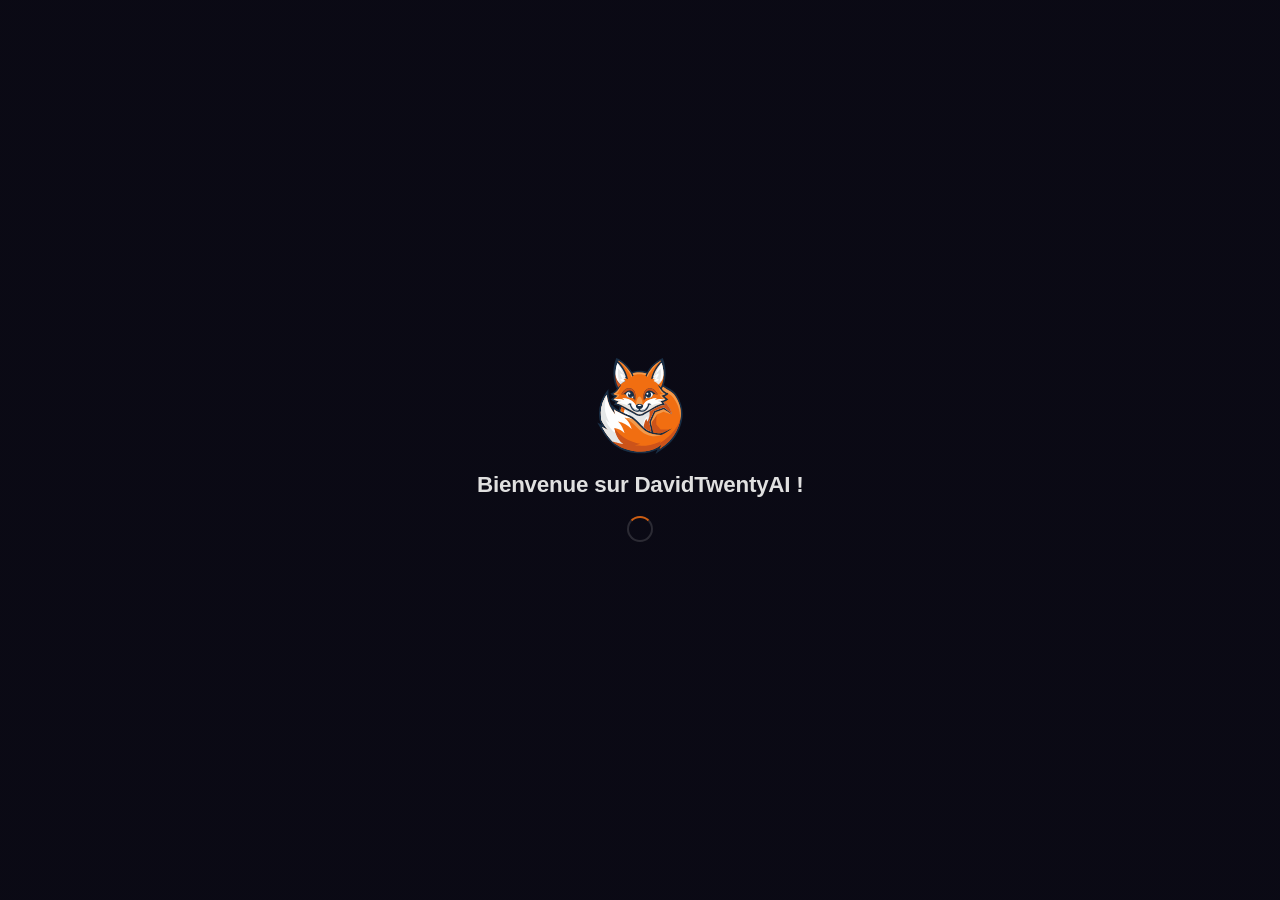
==== index.html @ 416c350b "DavidTwentyAI : harnais basé sur Kiro v4.0 (renommé, sans crédits tiers, fond noir) Co-Authored-By: " ====
<!DOCTYPE html>
<html lang="fr">
<head>
    <meta charset="UTF-8">
    <meta name="viewport" content="width=device-width, initial-scale=1.0">
    <meta name="color-scheme" content="light dark">
    <meta http-equiv="Content-Security-Policy" content="default-src 'self' file: blob: data:; script-src 'self' file: 'unsafe-inline' https://cdn.jsdelivr.net; style-src 'self' file: 'unsafe-inline'; img-src 'self' file: data: blob: https: http://localhost:* http://127.0.0.1:*; font-src 'self' file: data:; media-src 'self' file: data: blob:; connect-src 'self' file: blob: data: https://api.openai.com https://api.anthropic.com https://api.deepseek.com https://api.mistral.ai https://api.perplexity.ai https://api.x.ai https://api.z.ai https://generativelanguage.googleapis.com https://openrouter.ai https://cdn.jsdelivr.net http://localhost:* http://127.0.0.1:*; worker-src 'self' file: blob: https://cdn.jsdelivr.net; frame-src 'self' file: blob: data:; object-src 'none'; base-uri 'self'; form-action 'none';">
    <title>DavidTwentyAI</title>
    <link rel="icon" type="image/svg+xml" href="images/DavidTwentyAI.svg">
    <link rel="stylesheet" href="css/style.css" id="main-css">
    <link rel="stylesheet" href="css/design-verre.css">
    <script>
    (function(){
        var cssLoadError = false;
        function showCSSError(){
            if(document.getElementById('davidtwentyai-css-error')) return;
            var overlay=document.createElement('div');
            overlay.id='davidtwentyai-css-error';
            overlay.style.cssText='position:fixed;inset:0;z-index:999999;background:rgba(0,0,0,0.5);display:flex;align-items:center;justify-content:center;font-family:-apple-system,BlinkMacSystemFont,"Segoe UI",Roboto,sans-serif';
            overlay.innerHTML='<div style="background:#fff;color:#333;border-radius:16px;padding:32px 36px;max-width:520px;width:90%;box-shadow:0 8px 32px rgba(0,0,0,0.25);text-align:left;line-height:1.6">'
                +'<h2 style="margin:0 0 12px;font-size:1.25rem;color:#d35400">Oh, on dirait que DavidTwentyAI a un petit souci</h2>'
                +'<p style="margin:0 0 14px;font-size:0.92rem">Le fichier de style (CSS) est introuvable ou endommag\u00e9. Cela arrive parfois lors de la d\u00e9compression du dossier.</p>'
                +'<p style="margin:0 0 8px;font-size:0.92rem;font-weight:600">Marche \u00e0 suivre :</p>'
                +'<ol style="margin:0 0 14px;padding-left:20px;font-size:0.88rem">'
                +'<li>Supprimez le dossier DavidTwentyAI actuel</li>'
                +'<li>Supprimez le fichier .zip</li>'
                +'<li>Ret\u00e9l\u00e9chargez DavidTwentyAI</li>'
                +'<li>D\u00e9compressez le nouveau fichier .zip</li>'
                +'<li>Ouvrez <strong>index.html</strong></li>'
                +'</ol>'
                +'</div>';
            document.body.appendChild(overlay);
        }
        document.getElementById('main-css').addEventListener('error',function(){
            cssLoadError = true;
        });
        window.addEventListener('load',function(){
            if(cssLoadError){ showCSSError(); return; }
            var sidebar=document.getElementById('sidebar');
            if(!sidebar) return;
            var display=window.getComputedStyle(sidebar).display;
            if(display!=='flex') showCSSError();
        });
    })();
    </script>
</head>
<body>
    <!-- Filtre des bulles « Génération en cours… » : flou puis seuil d'opacité, qui soude deux disques proches -->
    <svg class="svg-defs" width="0" height="0" aria-hidden="true" focusable="false">
        <filter id="davidtwentyai-goo" x="-20%" y="-20%" width="140%" height="140%" color-interpolation-filters="sRGB">
            <feGaussianBlur stdDeviation="1.2"/>
            <feColorMatrix values="1 0 0 0 0  0 1 0 0 0  0 0 1 0 0  0 0 0 8 -3.5"/>
        </filter>
        <filter id="davidtwentyai-goo-sm" x="-20%" y="-20%" width="140%" height="140%" color-interpolation-filters="sRGB">
            <feGaussianBlur stdDeviation="0.75"/>
            <feColorMatrix values="1 0 0 0 0  0 1 0 0 0  0 0 1 0 0  0 0 0 8 -3.5"/>
        </filter>
    </svg>
    <script>
    // Thème et transparence du « Verre » appliqués avant le rendu du body, contre un flash en clair
    (function () {
        var t = localStorage.getItem('minou-theme') || 'dark';
        if (t === 'auto') document.body.classList.add('theme-auto');
        else if (t === 'dark') document.body.classList.add('dark');
        document.body.classList.add('design-verre');
        var w = localStorage.getItem('minou-wallpaper') || 'noir';
        if (w && /^[a-z]+$/.test(w) && w !== 'corail') document.body.dataset.wallpaper = w;
        var sw = parseInt(localStorage.getItem('minou-sidebar-width'), 10);
        if (sw >= 200 && sw <= 440) document.body.style.setProperty('--sidebar-width', sw + 'px');
        var g = parseInt(localStorage.getItem('minou-glass-transparency'), 10);
        if (!(g >= 0 && g <= 100)) g = 30;
        document.body.style.setProperty('--glass-more', String(Math.max(0, (50 - g) / 50)));
        document.body.style.setProperty('--glass-less', String(Math.max(0, (g - 50) / 50)));
    })();
    </script>
    <!-- Splash animé en CSS pur (compositeur) : fluide même si le main thread est occupé -->
    <div id="davidtwentyai-splash" class="davidtwentyai-splash" aria-hidden="true">
        <img src="images/DavidTwentyAI.svg" alt="" class="davidtwentyai-splash-logo">
        <p class="davidtwentyai-splash-text">Bienvenue sur DavidTwentyAI !</p>
        <div class="davidtwentyai-splash-spinner" aria-hidden="true"></div>
    </div>
    <script>
    // Splash affiché jusqu'à la durée minimale ET dbReady (app.js) ; écouteurs posés avant app.js
    (function () {
        var s = document.getElementById('davidtwentyai-splash');
        if (!s) return;
        var state = { minElapsed: false, dbReady: false };
        function maybeHide() {
            if (!state.minElapsed || !state.dbReady) return;
            if (s.classList.contains('fading-out')) return;
            s.classList.add('fading-out');
        }
        window.__davidtwentyaiSplashReady = function () {
            state.dbReady = true;
            maybeHide();
        };
        setTimeout(function () { state.minElapsed = true; maybeHide(); }, 1800);
        setTimeout(function () { if (!state.dbReady) s.classList.add('show-spinner'); }, 2500);
        s.addEventListener('animationend', function (e) {
            if (e.animationName === 'davidtwentyai-splash-out' && s.parentNode) {
                s.parentNode.removeChild(s);
            }
        });
    })();
    </script>
    <aside class="sidebar" id="sidebar">
        <!-- Double-clic : largeur d'origine (app.js : initSidebarResize) -->
        <div id="sidebar-resize-handle" class="sidebar-resize-handle" title="Glisser pour redimensionner · double-clic : largeur d'origine" aria-hidden="true"></div>
        <!-- Sur grand écran, le volet replié laisse dépasser une bande qui le montre -->
        <button type="button" id="sidebar-panel-btn" class="panel-toggle-btn sidebar-panel-btn" title="Masquer le panneau" aria-label="Masquer le panneau" aria-controls="sidebar" aria-expanded="true">
            <svg width="18" height="18" viewBox="0 0 24 24" fill="none" stroke="currentColor" stroke-width="2" stroke-linecap="round" stroke-linejoin="round" aria-hidden="true"><rect x="3" y="3" width="18" height="18" rx="2"/><line x1="9" y1="3" x2="9" y2="21"/></svg>
        </button>
        <h1 class="sidebar-title"><img src="images/DavidTwentyAI.svg" class="sidebar-logo" alt="DavidTwentyAI"> DavidTwentyAI <span class="version-badge">v3.3</span></h1>
        <button id="new-chat-btn" class="new-chat-btn">Nouvelle conversation</button>

        <div class="conv-section">
            <div class="cat-select-row">
                <div id="cat-select" class="cat-select-custom">
                    <span class="cat-select-label">Toutes les catégories</span>
                    <svg class="cat-select-arrow" width="8" height="8" viewBox="0 0 8 8"><path d="M1 3 L4 6 L7 3" fill="none" stroke="currentColor" stroke-width="1.5" stroke-linecap="round" stroke-linejoin="round"/></svg>
                </div>
                <button id="cat-manage-btn" class="cat-manage-btn" title="Gérer les catégories">
                    <svg width="14" height="14" viewBox="0 0 24 24" fill="none" stroke="currentColor" stroke-width="2" stroke-linecap="round" stroke-linejoin="round"><circle cx="12" cy="12" r="3"/><path d="M19.4 15a1.65 1.65 0 0 0 .33 1.82l.06.06a2 2 0 0 1-2.83 2.83l-.06-.06a1.65 1.65 0 0 0-1.82-.33 1.65 1.65 0 0 0-1 1.51V21a2 2 0 0 1-4 0v-.09A1.65 1.65 0 0 0 9 19.4a1.65 1.65 0 0 0-1.82.33l-.06.06a2 2 0 0 1-2.83-2.83l.06-.06A1.65 1.65 0 0 0 4.68 15a1.65 1.65 0 0 0-1.51-1H3a2 2 0 0 1 0-4h.09A1.65 1.65 0 0 0 4.6 9a1.65 1.65 0 0 0-.33-1.82l-.06-.06a2 2 0 0 1 2.83-2.83l.06.06A1.65 1.65 0 0 0 9 4.68a1.65 1.65 0 0 0 1-1.51V3a2 2 0 0 1 4 0v.09a1.65 1.65 0 0 0 1 1.51 1.65 1.65 0 0 0 1.82-.33l.06-.06a2 2 0 0 1 2.83 2.83l-.06.06A1.65 1.65 0 0 0 19.4 9a1.65 1.65 0 0 0 1.51 1H21a2 2 0 0 1 0 4h-.09a1.65 1.65 0 0 0-1.51 1z"/></svg>
                </button>
            </div>
            <div id="cat-select-dropdown" class="cat-select-dropdown" style="display:none"></div>
            <input type="text" id="conv-search" class="conv-search" placeholder="Rechercher...">
            <div class="conv-list-container">
                <div id="conv-list" class="conv-list"><div class="conv-list-loading"><svg width="20" height="20" viewBox="0 0 24 24" fill="none" stroke="currentColor" stroke-width="2" stroke-linecap="round" stroke-linejoin="round" class="spin"><path d="M21 12a9 9 0 1 1-6.219-8.56"/></svg></div></div>
            </div>
        </div>

        <div class="sidebar-bottom">
            <div class="sidebar-bottom-row">
                <button id="sidebar-roles-btn" class="sidebar-bottom-btn" title="Gérer les rôles enregistrés">
                    <svg width="12" height="12" viewBox="0 0 24 24" fill="none" stroke="currentColor" stroke-width="2" stroke-linecap="round" stroke-linejoin="round" style="vertical-align:-1px"><path d="M20 21v-2a4 4 0 0 0-4-4H8a4 4 0 0 0-4 4v2"/><circle cx="12" cy="7" r="4"/></svg> Rôles
                </button>
                <button id="sidebar-prompts-btn" class="sidebar-bottom-btn" title="Gérer les prompts enregistrés">
                    <svg width="12" height="12" viewBox="0 0 24 24" fill="none" stroke="currentColor" stroke-width="2" stroke-linecap="round" stroke-linejoin="round" style="vertical-align:-1px"><path d="M14 2H6a2 2 0 0 0-2 2v16a2 2 0 0 0 2 2h12a2 2 0 0 0 2-2V8z"/><polyline points="14 2 14 8 20 8"/><line x1="16" y1="13" x2="8" y2="13"/><line x1="16" y1="17" x2="8" y2="17"/><polyline points="10 9 9 9 8 9"/></svg> Prompts
                </button>
            </div>
            <button id="dashboard-btn" class="sidebar-bottom-btn" title="Sauvegarder ou importer une sauvegarde">
                <svg width="12" height="12" viewBox="0 0 24 24" fill="none" stroke="currentColor" stroke-width="2" stroke-linecap="round" stroke-linejoin="round" style="vertical-align:-1px"><path d="M19 21H5a2 2 0 0 1-2-2V5a2 2 0 0 1 2-2h11l5 5v11a2 2 0 0 1-2 2z"/><polyline points="17 21 17 13 7 13 7 21"/><polyline points="7 3 7 8 15 8"/></svg> Sauvegardes
            </button>
            <button id="apikeys-btn" class="sidebar-bottom-btn" title="Clés API, thème, statistiques, etc...">
                <svg width="12" height="12" viewBox="0 0 24 24" fill="none" stroke="currentColor" stroke-width="2" stroke-linecap="round" stroke-linejoin="round" style="vertical-align:-1px"><circle cx="12" cy="12" r="3"/><path d="M19.4 15a1.65 1.65 0 0 0 .33 1.82l.06.06a2 2 0 0 1-2.83 2.83l-.06-.06a1.65 1.65 0 0 0-1.82-.33 1.65 1.65 0 0 0-1 1.51V21a2 2 0 0 1-4 0v-.09A1.65 1.65 0 0 0 9 19.4a1.65 1.65 0 0 0-1.82.33l-.06.06a2 2 0 0 1-2.83-2.83l.06-.06A1.65 1.65 0 0 0 4.68 15a1.65 1.65 0 0 0-1.51-1H3a2 2 0 0 1 0-4h.09A1.65 1.65 0 0 0 4.6 9a1.65 1.65 0 0 0-.33-1.82l-.06-.06a2 2 0 0 1 2.83-2.83l.06.06A1.65 1.65 0 0 0 9 4.68a1.65 1.65 0 0 0 1-1.51V3a2 2 0 0 1 4 0v.09a1.65 1.65 0 0 0 1 1.51 1.65 1.65 0 0 0 1.82-.33l.06-.06a2 2 0 0 1 2.83 2.83l-.06.06A1.65 1.65 0 0 0 19.4 9a1.65 1.65 0 0 0 1.51 1H21a2 2 0 0 1 0 4h-.09a1.65 1.65 0 0 0-1.51 1z"/></svg> Configuration
            </button>
            <input type="file" id="import-file-input" accept=".zip,.json,application/zip,application/json" hidden>
        </div>
    </aside>

    <main class="main">
        <div id="budget-alert-overlay" class="budget-alert-overlay" style="display:none">
            <div class="budget-alert-popup">
                <div class="budget-alert-icon">⚠️</div>
                <div id="budget-alert-text" class="budget-alert-text"></div>
                <button id="budget-alert-close" class="budget-alert-close">Compris</button>
            </div>
        </div>
        <div id="no-model-alert-overlay" class="budget-alert-overlay" style="display:none">
            <div class="budget-alert-popup">
                <div class="budget-alert-icon">⚠️</div>
                <div id="no-model-alert-text" class="budget-alert-text"></div>
                <button id="no-model-alert-close" class="budget-alert-close">Compris</button>
            </div>
        </div>
        <!-- Custom Alert / Confirm -->
        <div id="custom-dialog-overlay" class="custom-dialog-overlay" style="display:none">
            <div class="custom-dialog">
                <div id="custom-dialog-icon" class="custom-dialog-icon"></div>
                <div id="custom-dialog-message" class="custom-dialog-message"></div>
                <div id="custom-dialog-actions" class="custom-dialog-actions">
                    <button id="custom-dialog-cancel" class="custom-dialog-btn custom-dialog-btn-cancel">Annuler</button>
                    <button id="custom-dialog-ok" class="custom-dialog-btn custom-dialog-btn-ok">OK</button>
                </div>
            </div>
        </div>
        <!-- Petit écran (900 px et moins) : boutons des volets flottants ; sur grand écran, dans les volets -->
        <div id="chat-topbar" class="chat-topbar" hidden>
            <button id="topbar-sidebar-btn" class="chat-topbar-btn" title="Masquer le panneau">
                <svg width="18" height="18" viewBox="0 0 24 24" fill="none" stroke="currentColor" stroke-width="2" stroke-linecap="round" stroke-linejoin="round"><rect x="3" y="3" width="18" height="18" rx="2"/><line x1="9" y1="3" x2="9" y2="21"/></svg>
            </button>
            <button id="topbar-canvas-btn" class="chat-topbar-btn" title="Ouvrir le plan de travail" style="display:none">
                <svg class="canvas-space-icon canvas-space-icon-artifacts" width="18" height="18" viewBox="0 0 24 24" fill="none" stroke="currentColor" stroke-width="2" stroke-linecap="round" stroke-linejoin="round"><rect x="3" y="3" width="18" height="18" rx="2"/><line x1="3" y1="9" x2="21" y2="9"/><line x1="9" y1="21" x2="9" y2="9"/></svg>
                <svg class="canvas-space-icon canvas-space-icon-doc" width="18" height="18" viewBox="0 0 24 24" fill="none" stroke="currentColor" stroke-width="2" stroke-linecap="round" stroke-linejoin="round" aria-hidden="true"><path d="M15 2H6a2 2 0 0 0-2 2v16a2 2 0 0 0 2 2h12a2 2 0 0 0 2-2V7Z"/><path d="M14 2v4a2 2 0 0 0 2 2h4"/><path d="M10 9H8"/><path d="M16 13H8"/><path d="M16 17H8"/></svg>
                <span class="side-canvas-count"></span>
            </button>
        </div>
        <div id="chat-container" class="chat-container">
            <div id="empty-chat-placeholder" class="empty-chat-placeholder">
                <img src="images/DavidTwentyAI.webp" alt="DavidTwentyAI" class="empty-chat-logo">
                <p class="empty-chat-text">Sélectionnez une conversation ou démarrez-en une nouvelle en saisissant votre message ci-dessous.</p>
                <div id="empty-chat-category" class="empty-chat-category" style="display:none"></div>
            </div>
        </div>
        <div id="model-alert" class="model-alert" style="display:none">
            <span id="model-alert-text">Veuillez choisir un modèle (texte ou image) avant d'envoyer.</span>
            <button id="model-alert-close" class="model-alert-close" type="button" aria-label="Fermer">
                <svg width="14" height="14" viewBox="0 0 24 24" fill="none" stroke="currentColor" stroke-width="2.2" stroke-linecap="round" stroke-linejoin="round"><line x1="18" y1="6" x2="6" y2="18"/><line x1="6" y1="6" x2="18" y2="18"/></svg>
            </button>
        </div>
        <div class="token-bar" id="token-bar">
            <div class="export-btns-group">
                <div class="share-btn-wrapper footer-action-wrapper" style="position:relative">
                    <button id="share-btn" class="export-action-btn" aria-label="Télécharger" aria-describedby="share-btn-tooltip" style="display:none">
                        <svg width="16" height="16" viewBox="0 0 24 24" fill="none" stroke="currentColor" stroke-width="2" stroke-linecap="round" stroke-linejoin="round"><path d="M21 15v4a2 2 0 0 1-2 2H5a2 2 0 0 1-2-2v-4"/><polyline points="7 10 12 15 17 10"/><line x1="12" y1="15" x2="12" y2="3"/></svg>
                    </button>
                    <div id="share-menu" class="share-menu">
                        <div class="share-menu-item" id="share-menu-md">Télécharger la conversation au format Markdown</div>
                        <div class="share-menu-item" id="share-menu-html">Télécharger la conversation au format HTML</div>
                    </div>
                    <span id="share-btn-tooltip" class="footer-action-tooltip" role="tooltip">Télécharger</span>
                </div>
                <div class="footer-action-wrapper">
                    <button id="summary-btn" class="export-action-btn" aria-label="Résumé IA pour nouvelle conversation" aria-describedby="summary-btn-tooltip" style="display:none">
                        <svg width="16" height="16" viewBox="0 0 24 24" fill="none" stroke="currentColor" stroke-width="2" stroke-linecap="round" stroke-linejoin="round"><line x1="4" y1="6" x2="20" y2="6"/><line x1="4" y1="10" x2="20" y2="10"/><line x1="4" y1="14" x2="14" y2="14"/><line x1="4" y1="18" x2="10" y2="18"/></svg>
                    </button>
                    <span id="summary-btn-tooltip" class="footer-action-tooltip" role="tooltip">Résumé IA pour nouvelle conversation</span>
                </div>
            </div>
            <span id="cost-info" tabindex="0" aria-describedby="cost-token-tooltip">
                <span id="cost-value"></span>
                <span id="cost-token-tooltip" role="tooltip"></span>
            </span>
        </div>

        <div class="input-area">
            <div id="attach-preview"></div>
            <!-- Bandeaux au-dessus de la saisie (app.js : updateCompactSuggest, updateWebSearchSuggest) -->
            <div id="compact-suggest" class="input-suggest compact-suggest" aria-live="polite" hidden>
                <div class="input-suggest-chip">
                    <svg class="input-suggest-icon" width="14" height="14" viewBox="0 0 24 24" fill="none" stroke="currentColor" stroke-width="2" stroke-linecap="round" stroke-linejoin="round" aria-hidden="true"><path d="M12 22v-6"/><path d="M12 8V2"/><path d="M4 12H2"/><path d="M10 12H8"/><path d="M16 12h-2"/><path d="M22 12h-2"/><path d="m15 19-3-3-3 3"/><path d="m15 5-3 3-3-3"/></svg>
                    <span class="input-suggest-text"><span id="compact-suggest-long" class="input-suggest-long"></span><span id="compact-suggest-short" class="input-suggest-short"></span></span>
                    <button type="button" id="compact-suggest-btn" class="input-suggest-btn" aria-label="Compacter la conversation"><span class="input-suggest-btn-long">Compacter la conversation</span><span class="input-suggest-btn-short">Compacter</span></button>
                    <button type="button" id="compact-suggest-close" class="input-suggest-close" aria-label="Ignorer" title="Ignorer"><svg width="12" height="12" viewBox="0 0 24 24" fill="none" stroke="currentColor" stroke-width="2.4" stroke-linecap="round" stroke-linejoin="round" aria-hidden="true"><line x1="18" y1="6" x2="6" y2="18"/><line x1="6" y1="6" x2="18" y2="18"/></svg></button>
                </div>
            </div>
            <div id="web-search-suggest" class="input-suggest web-search-suggest" aria-live="polite" hidden>
                <div class="input-suggest-chip">
                    <svg class="input-suggest-icon" width="14" height="14" viewBox="0 0 24 24" fill="none" stroke="currentColor" stroke-width="2" stroke-linecap="round" stroke-linejoin="round" aria-hidden="true"><circle cx="12" cy="12" r="10"/><line x1="2" y1="12" x2="22" y2="12"/><path d="M12 2a15.3 15.3 0 0 1 4 10 15.3 15.3 0 0 1-4 10 15.3 15.3 0 0 1-4-10 15.3 15.3 0 0 1 4-10z"/></svg>
                    <span class="input-suggest-text"><span class="input-suggest-long">Lien détecté&nbsp;: sans la recherche web, l'IA ne voit que l'adresse, pas la page.</span><span class="input-suggest-short">Lien détecté</span></span>
                    <button type="button" id="web-search-suggest-btn" class="input-suggest-btn" aria-label="Activer la recherche web"><span class="input-suggest-btn-long">Activer la recherche web</span><span class="input-suggest-btn-short">Activer</span></button>
                    <button type="button" id="web-search-suggest-close" class="input-suggest-close" aria-label="Ignorer" title="Ignorer"><svg width="12" height="12" viewBox="0 0 24 24" fill="none" stroke="currentColor" stroke-width="2.4" stroke-linecap="round" stroke-linejoin="round" aria-hidden="true"><line x1="18" y1="6" x2="6" y2="18"/><line x1="6" y1="6" x2="18" y2="18"/></svg></button>
                </div>
            </div>
            <div class="input-row">
            <div class="input-wrapper">
                <select id="model-select" class="model-select input-model-select">
                    <option value="">—</option>
                </select>
                <!-- Select caché pour compatibilité JS -->
                <select id="image-format-select" class="model-select" style="display:none">
                    <option value="square">Carré</option>
                    <option value="vertical">Vertical</option>
                    <option value="horizontal">Horizontal</option>
                </select>
                <input type="file" id="file-input" accept="image/*,.pdf,.txt,.md,.csv,.json,.xml,.log,.js,.py,.html,.css" multiple hidden>
                <button type="button" id="input-band-settings" class="input-band-settings" title="Réglages de la conversation" aria-controls="right-panel" aria-expanded="false" hidden>
                    <svg width="14" height="14" viewBox="0 0 24 24" fill="none" stroke="currentColor" stroke-width="2" stroke-linecap="round" stroke-linejoin="round"><line x1="21" y1="4" x2="14" y2="4"/><line x1="10" y1="4" x2="3" y2="4"/><line x1="21" y1="12" x2="12" y2="12"/><line x1="8" y1="12" x2="3" y2="12"/><line x1="21" y1="20" x2="16" y2="20"/><line x1="12" y1="20" x2="3" y2="20"/><line x1="14" y1="2" x2="14" y2="6"/><line x1="8" y1="10" x2="8" y2="14"/><line x1="16" y1="18" x2="16" y2="22"/></svg>
                    <span>Réglages<span class="input-band-long"> de la conversation</span></span>
                    <span class="input-band-changes" hidden><span class="input-band-changes-list"></span><span class="input-band-changes-count"></span></span>
                </button>
                <div class="input-content">
                    <div class="input-line-1">
                        <textarea
                            id="prompt-input"
                            class="prompt-input"
                            placeholder="Écrivez votre message..."
                            rows="1"
                        ></textarea>
                    </div>
                    <div class="input-line-2">
                        <div class="input-line-2-left">
                            <button id="attach-btn" title="Joindre un fichier"><svg width="18" height="18" viewBox="0 0 24 24" fill="none" stroke="currentColor" stroke-width="2" stroke-linecap="round" stroke-linejoin="round"><path d="M21.44 11.05l-9.19 9.19a6 6 0 0 1-8.49-8.49l9.19-9.19a4 4 0 0 1 5.66 5.66l-9.2 9.19a2 2 0 0 1-2.83-2.83l8.49-8.49"/></svg></button>
                            <button id="web-search-btn" class="input-icon-btn custom-select-info" aria-label="Recherche web" style="display:none"><svg width="18" height="18" viewBox="0 0 24 24" fill="none" stroke="currentColor" stroke-width="2" stroke-linecap="round" stroke-linejoin="round"><circle cx="12" cy="12" r="10"/><line x1="2" y1="12" x2="22" y2="12"/><path d="M12 2a15.3 15.3 0 0 1 4 10 15.3 15.3 0 0 1-4 10 15.3 15.3 0 0 1-4-10 15.3 15.3 0 0 1 4-10z"/></svg></button>
                            <button id="canvas-toggle-btn" class="input-icon-btn custom-select-info" aria-label="Plan de travail" aria-pressed="false" style="display:none"><svg width="18" height="18" viewBox="0 0 24 24" fill="none" stroke="currentColor" stroke-width="2" stroke-linecap="round" stroke-linejoin="round"><rect x="3" y="3" width="18" height="18" rx="2"/><line x1="3" y1="9" x2="21" y2="9"/><line x1="9" y1="21" x2="9" y2="9"/></svg></button>
                        </div>
                        <div class="input-line-2-center">
                            <button id="toolbar-insert-btn" class="prompt-toolbar-btn" title="Insérer un prompt enregistré" style="display:none">
                                <svg width="14" height="14" viewBox="0 0 24 24" fill="none" stroke="currentColor" stroke-width="2" stroke-linecap="round" stroke-linejoin="round"><path d="M14 2H6a2 2 0 0 0-2 2v16a2 2 0 0 0 2 2h12a2 2 0 0 0 2-2V8z"/><polyline points="14 2 14 8 20 8"/><line x1="16" y1="13" x2="8" y2="13"/><line x1="16" y1="17" x2="8" y2="17"/><polyline points="10 9 9 9 8 9"/></svg>
                                <span class="btn-label" data-short="Insérer">Insérer un prompt</span>
                            </button>
                            <button id="toolbar-enhance-btn" class="prompt-toolbar-btn" title="Améliorer le prompt" style="display:none">
                                <svg width="14" height="14" viewBox="0 0 24 24" fill="none" stroke="currentColor" stroke-width="2" stroke-linecap="round" stroke-linejoin="round"><path d="M9.937 15.5A2 2 0 0 0 8.5 14.063l-6.135-1.582a.5.5 0 0 1 0-.962L8.5 9.936A2 2 0 0 0 9.937 8.5l1.582-6.135a.5.5 0 0 1 .963 0L14.063 8.5A2 2 0 0 0 15.5 9.937l6.135 1.581a.5.5 0 0 1 0 .964L15.5 14.063a2 2 0 0 0-1.437 1.437l-1.582 6.135a.5.5 0 0 1-.963 0z"/><path d="M20 3v4"/><path d="M22 5h-4"/><path d="M4 17v2"/><path d="M5 18H3"/></svg>
                                <span class="btn-label" data-short="Améliorer">Améliorer le prompt</span>
                            </button>
                            <button id="toolbar-save-btn" class="prompt-toolbar-btn" title="Enregistrer le prompt" style="display:none">
                                <svg width="14" height="14" viewBox="0 0 24 24" fill="none" stroke="currentColor" stroke-width="2" stroke-linecap="round" stroke-linejoin="round"><path d="M19 21H5a2 2 0 0 1-2-2V5a2 2 0 0 1 2-2h11l5 5v11a2 2 0 0 1-2 2z"/><polyline points="17 21 17 13 7 13 7 21"/><polyline points="7 3 7 8 15 8"/></svg>
                                <span class="btn-label" data-short="Enregistrer">Enregistrer le prompt</span>
                            </button>
                        </div>
                        <div class="input-line-2-right">
                            <!-- Son panneau est dans .input-row, au-dessus de la saisie -->
                            <div id="context-meter-wrap" class="context-meter-wrap footer-action-wrapper" hidden>
                                <button type="button" id="context-meter" class="context-meter" aria-label="Contexte de la conversation" aria-haspopup="dialog" aria-expanded="false" aria-controls="context-popover" aria-describedby="context-meter-tooltip">
                                    <svg width="16" height="16" viewBox="0 0 20 20" aria-hidden="true"><circle class="context-meter-track" cx="10" cy="10" r="8" pathLength="100"/><circle class="context-meter-arc" cx="10" cy="10" r="8" pathLength="100"/></svg>
                                </button>
                                <span id="context-meter-tooltip" class="footer-action-tooltip context-meter-tooltip" role="tooltip"></span>
                            </div>
                            <span id="mic-level" class="mic-level" title="Les barres bougent quand le micro vous entend" hidden><i></i><i></i><i></i><i></i><i></i></span>
                            <button id="mic-btn" class="mic-btn" title="Dicter"><svg width="18" height="18" viewBox="0 0 24 24" fill="none" stroke="currentColor" stroke-width="2" stroke-linecap="round" stroke-linejoin="round"><rect x="9" y="1" width="6" height="12" rx="3"/><path d="M19 10v2a7 7 0 0 1-14 0v-2"/><line x1="12" y1="19" x2="12" y2="23"/><line x1="8" y1="23" x2="16" y2="23"/></svg></button>
                        </div>
                    </div>
                </div>
                <div id="prompt-picker-dropdown-wrapper" class="prompt-picker-dropdown-wrapper" style="display:none"><div id="prompt-picker-dropdown" class="prompt-picker-dropdown"></div></div>
                <!-- Éléments cachés conservés pour compatibilité -->
                <button id="enhance-prompt-btn" class="enhance-prompt-btn" style="display:none!important" disabled></button>
                <button id="send-btn" style="display:none!important" disabled></button>
            </div>
            <!-- Hors de .input-wrapper, dont le flou (« Verre ») empêcherait le sien -->
            <div id="context-popover" class="context-popover" role="dialog" aria-label="Contexte de la conversation" tabindex="-1" hidden></div>
            <div id="file-mention-list" class="file-mention-list" role="listbox" aria-label="Fichiers des Artifacts" hidden></div>
            </div>
            <span class="input-hint" id="input-hint"></span>
        </div>
    </main>

    <aside class="right-panel" id="right-panel">
        <div class="rp-tabs">
            <button class="rp-tab active" data-rp-tab="general">Général</button>
            <button class="rp-tab" data-rp-tab="image">Image</button>
        </div>
        <div class="rp-tab-content active" id="rp-tab-general">

            <div class="right-panel-section rp-param-disabled" id="rp-role-section">
            <div class="right-panel-header">
                <span class="rp-title-group"><input type="checkbox" class="rp-param-toggle" id="rp-role-toggle" aria-label="Envoyer le rôle"><span class="right-panel-title">Rôle</span><span class="rp-hint-btn custom-select-info" tabindex="0" data-tooltip="Le rôle est le « prompt système » de la conversation : les consignes que l'IA suit à chaque réponse, avant vos messages. Écrivez-y qui elle doit être et comment répondre, par exemple « professeur de français patient, qui répond en phrases courtes et corrige les fautes »&#10;&#10;Choisissez un rôle enregistré (Rôles, en bas à gauche) ou écrivez-le ici. Vos instructions personnalisées (Configuration › Instructions) s'y ajoutent, sauf si le rôle les écrase.">?</span></span>
                <input type="file" id="sp-import-file" accept=".json" hidden>
        </div>
        <div class="right-panel-select-row">
            <select id="sp-select" class="model-select">
                <option value="">Sélectionner un rôle enregistré</option>
            </select>
        </div>
        <textarea id="sp-textarea" class="sp-textarea" placeholder="Sélectionnez un rôle (prompt system) ou renseignez-en un ici."></textarea>
        <div class="right-panel-role-actions" id="rp-role-actions" style="display:none">
            <button id="sp-edit-btn" class="rp-role-btn" title="Enregistrer les modifications" style="display:none">
                <svg width="13" height="13" viewBox="0 0 24 24" fill="none" stroke="currentColor" stroke-width="2" stroke-linecap="round" stroke-linejoin="round"><path d="M19 21H5a2 2 0 0 1-2-2V5a2 2 0 0 1 2-2h11l5 5v11a2 2 0 0 1-2 2z"/><polyline points="17 21 17 13 7 13 7 21"/><polyline points="7 3 7 8 15 8"/></svg>
                Enregistrer les modifications
            </button>
        </div>
        <button type="button" id="rp-instructions-note" class="rp-instructions-note" hidden>+ Instructions personnalisées</button>
            </div>
            <div class="right-panel-section rp-param-disabled" id="rp-effort-section" data-or-param="reasoning">
                <div class="right-panel-header">
                    <span class="rp-title-group"><input type="checkbox" class="rp-param-toggle" id="rp-effort-toggle"><span class="right-panel-title">Effort de raisonnement</span><span class="rp-hint-btn custom-select-info" tabindex="0" data-tooltip="Le temps que le modèle passe à réfléchir avant de répondre (modèles qui raisonnent).&#10;&#10;Plus il est élevé, plus la réponse est soignée sur les problèmes difficiles (maths, code, analyse), mais plus elle est lente et chère : la réflexion est facturée comme du texte. Faible ou Minimal suffit pour une question simple ou une conversation.&#10;&#10;Décoché : le niveau par défaut du modèle.">?</span></span>
                </div>
                <select id="rp-effort-select" class="model-select rp-cat-select">
                    <option value="minimal">Minimal</option>
                    <option value="low">Faible</option>
                    <option value="medium" selected>Moyen</option>
                    <option value="high">Élevé</option>
                </select>
            </div>
            <div class="right-panel-section" id="rp-max-history-images-section">
                <div class="right-panel-header">
                    <span class="rp-title-group"><span class="right-panel-title">Nombre d'images à renvoyer</span><span class="rp-hint-btn custom-select-info" tabindex="0" data-tooltip="À chaque message, DavidTwentyAI renvoie à l'IA les images des messages précédents, pour qu'elle s'en souvienne. Dans une longue conversation, c'est cher et lent : ce réglage garde seulement les N plus récentes.&#10;&#10;Les images jointes au message que vous envoyez partent toujours. 0 : aucune image des messages précédents.">?</span></span>
                    <span class="rp-range-value" id="rp-max-history-images-value">4</span>
                </div>
                <input type="range" id="rp-max-history-images-range" class="rp-range" min="0" max="12" step="1" value="4">
            </div>
            <div class="right-panel-section rp-param-disabled" id="rp-temperature-section" data-or-param="temperature">
                <div class="right-panel-header">
                    <span class="rp-title-group"><input type="checkbox" class="rp-param-toggle" id="rp-temperature-toggle"><span class="right-panel-title">Température</span><span class="rp-hint-btn custom-select-info" tabindex="0" data-tooltip="La part de hasard dans le choix des mots.&#10;&#10;• 0 à 0,3 : réponses précises et stables, pour du code, des faits, des calculs ;&#10;• 0,7 : un bon équilibre ;&#10;• 1 à 1,3 : plus créatif et varié, pour des idées ou une histoire. Au-delà, le texte peut perdre le fil.&#10;&#10;Décoché : la valeur par défaut du modèle. Certains modèles qui raisonnent l'ignorent.">?</span></span>
                    <span class="rp-range-value" id="rp-temperature-value">0.7</span>
                </div>
                <input type="range" id="rp-temperature-range" class="rp-range" min="0" max="2" step="0.1" value="0.7">
            </div>
            <div class="right-panel-section rp-param-disabled" id="rp-top-p-section" data-or-param="top_p">
                <div class="right-panel-header">
                    <span class="rp-title-group"><input type="checkbox" class="rp-param-toggle" id="rp-top-p-toggle"><span class="right-panel-title">Top P</span><span class="rp-hint-btn custom-select-info" tabindex="0" data-tooltip="Une autre façon de doser le hasard : l'IA choisit seulement parmi les mots les plus probables, qui ensemble font P de chances sur 1.&#10;&#10;• 1 : aucun mot écarté ;&#10;• 0,9 : les mots improbables sont écartés ;&#10;• 0,5 : réponses très prévisibles.&#10;&#10;Réglez la température ou le Top P, pas les deux. Décoché : la valeur par défaut du modèle.">?</span></span>
                    <span class="rp-range-value" id="rp-top-p-value">1.0</span>
                </div>
                <input type="range" id="rp-top-p-range" class="rp-range" min="0" max="1" step="0.05" value="1">
            </div>
            <div class="right-panel-section rp-param-disabled" id="rp-max-tokens-section" data-or-param="max_tokens">
                <div class="right-panel-header">
                    <span class="rp-title-group"><input type="checkbox" class="rp-param-toggle" id="rp-max-tokens-toggle"><span class="right-panel-title">Tokens max</span><span class="rp-hint-btn custom-select-info" tabindex="0" data-tooltip="La longueur maximale de la réponse, en tokens : 1 000 tokens font environ 700 mots en français. Une réponse qui atteint la limite est coupée net.&#10;&#10;Pour un modèle qui raisonne, sa réflexion compte aussi : une limite basse peut couper la réponse avant même qu'elle commence.&#10;&#10;Décoché : DavidTwentyAI laisse au modèle toute la longueur qu'il permet.">?</span></span>
                    <span class="rp-range-value" id="rp-max-tokens-value">4096</span>
                </div>
                <input type="range" id="rp-max-tokens-range" class="rp-range" min="256" max="16384" step="256" value="4096">
            </div>
            <div class="right-panel-section rp-param-disabled" id="rp-web-searches-section">
                <div class="right-panel-header">
                    <span class="rp-title-group"><input type="checkbox" class="rp-param-toggle" id="rp-web-searches-toggle"><span class="right-panel-title">Recherches web</span><span class="rp-hint-btn custom-select-info" tabindex="0" data-tooltip="Recherches au plus chaque fois que l'IA cherche sur le web (5 sans ce réglage). Google ne permet pas de les limiter.">?</span></span>
                    <span class="rp-range-value" id="rp-web-searches-value">5</span>
                </div>
                <input type="range" id="rp-web-searches-range" class="rp-range" min="1" max="20" step="1" value="5">
            </div>
            <div class="right-panel-section rp-param-disabled" id="rp-frequency-penalty-section" data-or-param="frequency_penalty">
                <div class="right-panel-header">
                    <span class="rp-title-group"><input type="checkbox" class="rp-param-toggle" id="rp-freq-penalty-toggle"><span class="right-panel-title">Pénalité de fréquence</span><span class="rp-hint-btn custom-select-info" tabindex="0" data-tooltip="Réduit les répétitions : plus un mot est déjà revenu souvent dans la réponse, moins l'IA le réutilise.&#10;&#10;• 0 : aucun effet (par défaut) ;&#10;• 0,3 à 0,8 : moins de répétitions, utile si l'IA tourne en rond ;&#10;• au-delà de 1 : le texte peut devenir étrange (synonymes forcés, mots rares).">?</span></span>
                    <span class="rp-range-value" id="rp-freq-penalty-value">0.0</span>
                </div>
                <input type="range" id="rp-freq-penalty-range" class="rp-range" min="0" max="2" step="0.1" value="0">
            </div>
            <div class="right-panel-section rp-param-disabled" id="rp-presence-penalty-section" data-or-param="presence_penalty">
                <div class="right-panel-header">
                    <span class="rp-title-group"><input type="checkbox" class="rp-param-toggle" id="rp-presence-penalty-toggle"><span class="right-panel-title">Pénalité de présence</span><span class="rp-hint-btn custom-select-info" tabindex="0" data-tooltip="Pousse l'IA vers de nouveaux mots et de nouveaux sujets : un mot déjà employé, même une seule fois, est un peu évité.&#10;&#10;• 0 : aucun effet (par défaut) ;&#10;• 0,3 à 0,8 : réponses plus variées, idées plus diverses ;&#10;• au-delà de 1 : l'IA peut s'écarter du sujet.&#10;&#10;La pénalité de fréquence vise plutôt les mots répétés souvent.">?</span></span>
                    <span class="rp-range-value" id="rp-presence-penalty-value">0.0</span>
                </div>
                <input type="range" id="rp-presence-penalty-range" class="rp-range" min="0" max="2" step="0.1" value="0">
            </div>
            <div class="right-panel-section rp-param-disabled" id="rp-top-k-section" data-or-param="top_k" data-or-only="true" style="display:none">
                <div class="right-panel-header">
                    <span class="rp-title-group"><input type="checkbox" class="rp-param-toggle" id="rp-top-k-toggle"><span class="right-panel-title">Top K</span><span class="rp-hint-btn custom-select-info" tabindex="0" data-tooltip="L'IA choisit seulement entre les K mots les plus probables.&#10;&#10;• 0 : aucune limite (par défaut) ;&#10;• 40 à 50 : un peu plus prévisible ;&#10;• 1 : toujours le mot le plus probable.">?</span></span>
                    <span class="rp-range-value" id="rp-top-k-value">0</span>
                </div>
                <input type="range" id="rp-top-k-range" class="rp-range" min="0" max="100" step="1" value="0">
            </div>
            <div class="right-panel-section rp-param-disabled" id="rp-min-p-section" data-or-param="min_p" data-or-only="true" style="display:none">
                <div class="right-panel-header">
                    <span class="rp-title-group"><input type="checkbox" class="rp-param-toggle" id="rp-min-p-toggle"><span class="right-panel-title">Min P</span><span class="rp-hint-btn custom-select-info" tabindex="0" data-tooltip="Écarte les mots bien moins probables que le meilleur choix : avec 0,1, un mot doit avoir au moins 10 % des chances du plus probable.&#10;&#10;• 0 : désactivé (par défaut) ;&#10;• 0,05 à 0,1 : garde la créativité en évitant les mots incohérents, utile avec une température haute.">?</span></span>
                    <span class="rp-range-value" id="rp-min-p-value">0</span>
                </div>
                <input type="range" id="rp-min-p-range" class="rp-range" min="0" max="1" step="0.01" value="0">
            </div>
            <div class="right-panel-section rp-param-disabled" id="rp-top-a-section" data-or-param="top_a" data-or-only="true" style="display:none">
                <div class="right-panel-header">
                    <span class="rp-title-group"><input type="checkbox" class="rp-param-toggle" id="rp-top-a-toggle"><span class="right-panel-title">Top A</span><span class="rp-hint-btn custom-select-info" tabindex="0" data-tooltip="Comme Min P, mais le seuil grandit quand l'IA est sûre de son meilleur choix : elle écarte alors davantage les autres mots.&#10;&#10;• 0 : désactivé (par défaut) ;&#10;• 0,1 à 0,2 : si vous voulez essayer. Rarement utile.">?</span></span>
                    <span class="rp-range-value" id="rp-top-a-value">0</span>
                </div>
                <input type="range" id="rp-top-a-range" class="rp-range" min="0" max="1" step="0.01" value="0">
            </div>
            <div class="right-panel-section rp-param-disabled" id="rp-rep-penalty-section" data-or-param="repetition_penalty" data-or-only="true" style="display:none">
                <div class="right-panel-header">
                    <span class="rp-title-group"><input type="checkbox" class="rp-param-toggle" id="rp-rep-penalty-toggle"><span class="right-panel-title">Répétition</span><span class="rp-hint-btn custom-select-info" tabindex="0" data-tooltip="Pénalise tout mot déjà présent dans la conversation.&#10;&#10;• 1 : neutre (par défaut) ;&#10;• 1,05 à 1,2 : moins de répétitions ;&#10;• au-delà : le texte peut devenir incohérent.&#10;&#10;Proche des pénalités de fréquence et de présence : utilisez l'un ou l'autre.">?</span></span>
                    <span class="rp-range-value" id="rp-rep-penalty-value">1.0</span>
                </div>
                <input type="range" id="rp-rep-penalty-range" class="rp-range" min="1" max="2" step="0.05" value="1">
            </div>
            <div class="right-panel-section rp-param-disabled" id="rp-seed-section" data-or-param="seed" data-or-only="true" style="display:none">
                <div class="right-panel-header">
                    <span class="rp-title-group"><input type="checkbox" class="rp-param-toggle" id="rp-seed-toggle"><span class="right-panel-title">Seed</span><span class="rp-hint-btn custom-select-info" tabindex="0" data-tooltip="Un nombre qui fixe le hasard : avec le même nombre, la même demande et les mêmes réglages, l'IA donne en principe la même réponse. Pratique pour comparer l'effet d'un réglage.&#10;&#10;Tous les modèles ne le respectent pas exactement. Vide : une réponse différente à chaque fois.">?</span></span>
                </div>
                <input type="number" id="rp-seed-input" class="rp-text-input" placeholder="ex. 42" min="0" step="1">
            </div>
            <button id="rp-params-reset-btn" class="rp-role-btn" type="button">
                <svg width="13" height="13" viewBox="0 0 24 24" fill="none" stroke="currentColor" stroke-width="2" stroke-linecap="round" stroke-linejoin="round"><path d="M3 12a9 9 0 1 0 9-9 9.75 9.75 0 0 0-6.74 2.74L3 8"/><path d="M3 3v5h5"/></svg>
                Réinitialiser les paramètres
            </button>
        </div>
        <div class="rp-tab-content" id="rp-tab-image">
            <div class="right-panel-section" id="rp-image-format-section">
                <div class="right-panel-header">
                    <span class="right-panel-title">Format d'image</span>
                </div>
                <div class="image-format-options">
                    <button type="button" class="image-format-btn active" data-format="square" title="Carré (1:1)">
                        <svg width="20" height="20" viewBox="0 0 24 24" fill="none" stroke="currentColor" stroke-width="2" stroke-linecap="round" stroke-linejoin="round"><rect x="4" y="4" width="16" height="16" rx="2"/></svg>
                        <span>Carré</span>
                    </button>
                    <button type="button" class="image-format-btn" data-format="vertical" title="Portrait (9:16)">
                        <svg width="20" height="20" viewBox="0 0 24 24" fill="none" stroke="currentColor" stroke-width="2" stroke-linecap="round" stroke-linejoin="round"><rect x="6" y="2" width="12" height="20" rx="2"/></svg>
                        <span>Portrait</span>
                    </button>
                    <button type="button" class="image-format-btn" data-format="horizontal" title="Paysage (16:9)">
                        <svg width="20" height="20" viewBox="0 0 24 24" fill="none" stroke="currentColor" stroke-width="2" stroke-linecap="round" stroke-linejoin="round"><rect x="2" y="6" width="20" height="12" rx="2"/></svg>
                        <span>Paysage</span>
                    </button>
                </div>
                <select id="rp-gemini-ratio-select" class="model-select rp-cat-select rp-inline-providers" data-providers="google,openrouter" style="margin-top: 8px;">
                    <option value="" selected>Sélectionner un ratio précis</option>
                    <option value="1:1">1:1</option>
                    <option value="2:3">2:3</option>
                    <option value="3:2">3:2</option>
                    <option value="3:4">3:4</option>
                    <option value="4:3">4:3</option>
                    <option value="4:5">4:5</option>
                    <option value="5:4">5:4</option>
                    <option value="9:16">9:16</option>
                    <option value="16:9">16:9</option>
                    <option value="21:9">21:9</option>
                </select>
            </div>
            <div class="right-panel-section" id="rp-quality-section" data-providers="openai">
                <div class="right-panel-header">
                    <span class="rp-title-group"><span class="right-panel-title">Qualité</span><span class="rp-hint-btn custom-select-info" tabindex="0" data-tooltip="Niveau de qualité du rendu. High est plus détaillé mais plus lent">?</span></span>
                </div>
                <select id="rp-quality-select" class="model-select rp-cat-select">
                    <option value="auto">Auto</option>
                    <option value="low">Low</option>
                    <option value="medium">Medium</option>
                    <option value="high" selected>High</option>
                </select>
            </div>
            <div class="right-panel-section" id="rp-openai-n-section" data-providers="openai">
                <div class="right-panel-header">
                    <span class="rp-title-group"><span class="right-panel-title">Nombre d'images</span><span class="rp-hint-btn custom-select-info" tabindex="0" data-tooltip="Nombre d'images à générer par requête">?</span></span>
                    <span class="rp-range-value" id="rp-openai-n-value">1</span>
                </div>
                <input type="range" id="rp-openai-n-range" class="rp-range" min="1" max="4" step="1" value="1">
            </div>
            <div class="right-panel-section" id="rp-openai-background-section" data-providers="openai">
                <div class="right-panel-header">
                    <span class="rp-title-group"><span class="right-panel-title">Fond</span><span class="rp-hint-btn custom-select-info" tabindex="0" data-tooltip="Rendre le fond transparent, opaque ou laisser le modèle décider">?</span></span>
                </div>
                <select id="rp-openai-background-select" class="model-select rp-cat-select">
                    <option value="auto" selected>Auto</option>
                    <option value="opaque">Opaque</option>
                    <option value="transparent">Transparent</option>
                </select>
            </div>
            <div class="right-panel-section" id="rp-openai-format-section" data-providers="openai">
                <div class="right-panel-header">
                    <span class="rp-title-group"><span class="right-panel-title">Format de sortie</span><span class="rp-hint-btn custom-select-info" tabindex="0" data-tooltip="Format du fichier image généré">?</span></span>
                </div>
                <select id="rp-openai-format-select" class="model-select rp-cat-select">
                    <option value="png" selected>PNG</option>
                    <option value="jpeg">JPEG</option>
                    <option value="webp">WebP</option>
                </select>
            </div>
            <div class="right-panel-section" id="rp-openai-compression-section" data-providers="openai">
                <div class="right-panel-header">
                    <span class="rp-title-group"><span class="right-panel-title">Compression</span><span class="rp-hint-btn custom-select-info" tabindex="0" data-tooltip="Qualité JPEG/WebP (0 = plus compressé, 100 = moins compressé). Sans effet en PNG.">?</span></span>
                    <span class="rp-range-value" id="rp-openai-compression-value">100</span>
                </div>
                <input type="range" id="rp-openai-compression-range" class="rp-range" min="0" max="100" step="1" value="100">
            </div>
            <div class="right-panel-section" id="rp-openai-moderation-section" data-providers="openai">
                <div class="right-panel-header">
                    <span class="rp-title-group"><span class="right-panel-title">Modération</span><span class="rp-hint-btn custom-select-info" tabindex="0" data-tooltip="Niveau de filtrage des contenus sensibles">?</span></span>
                </div>
                <select id="rp-openai-moderation-select" class="model-select rp-cat-select">
                    <option value="auto" selected>Auto</option>
                    <option value="low">Faible</option>
                </select>
            </div>
            <div class="right-panel-section" id="rp-gemini-size-section" data-providers="google,openrouter">
                <div class="right-panel-header">
                    <span class="rp-title-group"><span class="right-panel-title">Taille</span><span class="rp-hint-btn custom-select-info" tabindex="0" data-tooltip="Résolution de l'image générée (1K, 2K, 4K)">?</span></span>
                </div>
                <select id="rp-gemini-size-select" class="model-select rp-cat-select">
                    <option value="1K" selected>1K</option>
                    <option value="2K">2K</option>
                    <option value="4K">4K</option>
                </select>
            </div>
            <div class="right-panel-section" id="rp-gemini-thinking-section" data-providers="google">
                <div class="right-panel-header">
                    <span class="rp-title-group"><span class="right-panel-title">Raisonnement</span><span class="rp-hint-btn custom-select-info" tabindex="0" data-tooltip="Niveau de réflexion du modèle. Élevé donne une meilleure qualité mais est plus lent et coûteux">?</span></span>
                </div>
                <select id="rp-gemini-thinking-select" class="model-select rp-cat-select">
                    <option value="minimal" selected>Minimal</option>
                    <option value="high">Élevé</option>
                </select>
            </div>
            <div class="right-panel-section rp-param-disabled" id="rp-img-seed-section" data-providers="openrouter" data-or-img-param="seed" style="display:none">
                <div class="right-panel-header">
                    <span class="rp-title-group"><input type="checkbox" class="rp-param-toggle" id="rp-img-seed-toggle"><span class="right-panel-title">Seed</span><span class="rp-hint-btn custom-select-info" tabindex="0" data-tooltip="Fixe la graine du générateur aléatoire pour reproduire exactement la même image à paramètres identiques. Laissez vide pour une génération aléatoire.">?</span></span>
                </div>
                <input type="number" id="rp-img-seed-input" class="rp-text-input" placeholder="ex. 42" min="0" step="1">
            </div>
            <button id="rp-image-params-reset-btn" class="rp-role-btn" type="button">
                <svg width="13" height="13" viewBox="0 0 24 24" fill="none" stroke="currentColor" stroke-width="2" stroke-linecap="round" stroke-linejoin="round"><path d="M3 12a9 9 0 1 0 9-9 9.75 9.75 0 0 0-6.74 2.74L3 8"/><path d="M3 3v5h5"/></svg>
                Réinitialiser les paramètres
            </button>
        </div>
    </aside>

    <!-- Modale Rôle -->
    <div id="sp-modal-overlay" class="sp-modal-overlay" style="display:none">
        <div class="sp-modal">
            <div class="sp-modal-head"><span class="sp-modal-badge"><svg width="16" height="16" viewBox="0 0 24 24" fill="none" stroke="currentColor" stroke-width="2" stroke-linecap="round" stroke-linejoin="round" aria-hidden="true"><circle cx="12" cy="8" r="4"/><path d="M4 21v-1a6 6 0 0 1 6-6h4a6 6 0 0 1 6 6v1"/></svg></span><h3 id="sp-modal-title">Nouveau rôle</h3></div>
            <label class="sp-modal-label" for="sp-modal-nom">Nom</label>
            <input type="text" id="sp-modal-nom" class="sp-modal-input" placeholder="Ex : Assistant technique" required>
            <label class="sp-modal-label" for="sp-modal-contenu">Contenu</label>
            <div class="sp-modal-textarea-wrap">
                <textarea id="sp-modal-contenu" class="sp-modal-textarea" rows="8" placeholder="Tu es un assistant..." required></textarea>
                <button id="sp-modal-optimize" class="sp-modal-enhance-inside"><svg width="12" height="12" viewBox="0 0 24 24" fill="none" stroke="currentColor" stroke-width="2" stroke-linecap="round" stroke-linejoin="round"><path d="M9.937 15.5A2 2 0 0 0 8.5 14.063l-6.135-1.582a.5.5 0 0 1 0-.962L8.5 9.936A2 2 0 0 0 9.937 8.5l1.582-6.135a.5.5 0 0 1 .963 0L14.063 8.5A2 2 0 0 0 15.5 9.937l6.135 1.581a.5.5 0 0 1 0 .964L15.5 14.063a2 2 0 0 0-1.437 1.437l-1.582 6.135a.5.5 0 0 1-.963 0z"/><path d="M20 3v4"/><path d="M22 5h-4"/><path d="M4 17v2"/><path d="M5 18H3"/></svg> Améliorer avec l'IA</button>
            </div>
            <label class="save-list save-list-row sp-modal-override" for="sp-modal-ecraser">
                <span class="save-list-text"><strong>Écraser les instructions personnalisées</strong><small>Ce rôle remplace vos instructions personnalisées («&nbsp;Configuration&nbsp;» → «&nbsp;Instructions&nbsp;») au lieu de s'y ajouter.</small></span>
                <span class="budget-toggle save-switch"><input type="checkbox" id="sp-modal-ecraser"><span class="budget-toggle-slider"></span></span>
            </label>
            <div class="sp-modal-actions">
                <button id="sp-modal-delete" class="cat-modal-delete-btn" style="display:none">Supprimer</button>
                <span class="sp-modal-spacer"></span>
                <button id="sp-modal-cancel" class="sp-modal-btn sp-modal-btn-cancel">&#8249; Retour</button>
                <button id="sp-modal-save" class="sp-modal-btn sp-modal-btn-save">Enregistrer</button>
            </div>
        </div>
    </div>

    <!-- Modale Prompt enregistré -->
    <div id="pr-modal-overlay" class="sp-modal-overlay" style="display:none">
        <div class="sp-modal">
            <div class="sp-modal-head"><span class="sp-modal-badge"><svg width="16" height="16" viewBox="0 0 24 24" fill="none" stroke="currentColor" stroke-width="2" stroke-linecap="round" stroke-linejoin="round" aria-hidden="true"><path d="M15 2H6a2 2 0 0 0-2 2v16a2 2 0 0 0 2 2h12a2 2 0 0 0 2-2V7Z"/><path d="M14 2v4a2 2 0 0 0 2 2h4"/><path d="M16 13H8"/><path d="M16 17H8"/><path d="M10 9H8"/></svg></span><h3 id="pr-modal-title">Nouveau prompt</h3></div>
            <label class="sp-modal-label" for="pr-modal-nom">Nom</label>
            <input type="text" id="pr-modal-nom" class="sp-modal-input" placeholder="Ex : Résume ce texte" required>
            <label class="sp-modal-label" for="pr-modal-contenu">Contenu</label>
            <div class="sp-modal-textarea-wrap">
                <textarea id="pr-modal-contenu" class="sp-modal-textarea" rows="8" placeholder="Résume le texte suivant en 3 points..." required></textarea>
                <button id="pr-modal-enhance" class="sp-modal-enhance-inside"><svg width="12" height="12" viewBox="0 0 24 24" fill="none" stroke="currentColor" stroke-width="2" stroke-linecap="round" stroke-linejoin="round"><path d="M9.937 15.5A2 2 0 0 0 8.5 14.063l-6.135-1.582a.5.5 0 0 1 0-.962L8.5 9.936A2 2 0 0 0 9.937 8.5l1.582-6.135a.5.5 0 0 1 .963 0L14.063 8.5A2 2 0 0 0 15.5 9.937l6.135 1.581a.5.5 0 0 1 0 .964L15.5 14.063a2 2 0 0 0-1.437 1.437l-1.582 6.135a.5.5 0 0 1-.963 0z"/><path d="M20 3v4"/><path d="M22 5h-4"/><path d="M4 17v2"/><path d="M5 18H3"/></svg> Améliorer avec l'IA</button>
            </div>
            <div class="sp-modal-actions">
                <button id="pr-modal-delete" class="cat-modal-delete-btn" style="display:none">Supprimer</button>
                <span class="sp-modal-spacer"></span>
                <button id="pr-modal-cancel" class="sp-modal-btn sp-modal-btn-cancel">&#8249; Retour</button>
                <button id="pr-modal-save" class="sp-modal-btn sp-modal-btn-save">Enregistrer</button>
            </div>
        </div>
    </div>


    <!-- Modale Configuration -->
    <div id="apikeys-modal-overlay" class="sp-modal-overlay" style="display:none">
        <div class="sp-modal apikeys-modal">
            <div class="apikeys-tabs">
                <button class="apikeys-tab active" data-tab="apimodeles"><svg width="15" height="15" viewBox="0 0 24 24" fill="none" stroke="currentColor" stroke-width="2" stroke-linecap="round" stroke-linejoin="round" aria-hidden="true"><path d="m15.5 7.5 2.3 2.3a1 1 0 0 0 1.4 0l2.1-2.1a1 1 0 0 0 0-1.4L19 4"/><path d="m21 2-9.6 9.6"/><circle cx="7.5" cy="15.5" r="5.5"/></svg><span>API et Modèles</span></button>
                <button class="apikeys-tab" data-tab="models"><svg width="15" height="15" viewBox="0 0 24 24" fill="none" stroke="currentColor" stroke-width="2" stroke-linecap="round" stroke-linejoin="round" aria-hidden="true"><line x1="4" x2="4" y1="21" y2="14"/><line x1="4" x2="4" y1="10" y2="3"/><line x1="12" x2="12" y1="21" y2="12"/><line x1="12" x2="12" y1="8" y2="3"/><line x1="20" x2="20" y1="21" y2="16"/><line x1="20" x2="20" y1="12" y2="3"/><line x1="2" x2="6" y1="14" y2="14"/><line x1="10" x2="14" y1="8" y2="8"/><line x1="18" x2="22" y1="16" y2="16"/></svg><span>Fonctionnalités</span></button>
                <button class="apikeys-tab" data-tab="instructions"><svg width="15" height="15" viewBox="0 0 24 24" fill="none" stroke="currentColor" stroke-width="2" stroke-linecap="round" stroke-linejoin="round" aria-hidden="true"><path d="M21 15a2 2 0 0 1-2 2H7l-4 4V5a2 2 0 0 1 2-2h14a2 2 0 0 1 2 2z"/><path d="M13 8H7"/><path d="M17 12H7"/></svg><span>Instructions</span></button>
                <button class="apikeys-tab" data-tab="budget"><svg width="15" height="15" viewBox="0 0 24 24" fill="none" stroke="currentColor" stroke-width="2" stroke-linecap="round" stroke-linejoin="round" aria-hidden="true"><path d="M19 7V4a1 1 0 0 0-1-1H5a2 2 0 0 0 0 4h15a1 1 0 0 1 1 1v4h-3a2 2 0 0 0 0 4h3a1 1 0 0 0 1-1v-2a1 1 0 0 0-1-1"/><path d="M3 5v14a2 2 0 0 0 2 2h15a1 1 0 0 0 1-1v-4"/></svg><span>Budget</span></button>
                <button class="apikeys-tab" data-tab="appearance"><svg width="15" height="15" viewBox="0 0 24 24" fill="none" stroke="currentColor" stroke-width="2" stroke-linecap="round" stroke-linejoin="round" aria-hidden="true"><circle cx="13.5" cy="6.5" r=".5" fill="currentColor"/><circle cx="17.5" cy="10.5" r=".5" fill="currentColor"/><circle cx="8.5" cy="7.5" r=".5" fill="currentColor"/><circle cx="6.5" cy="12.5" r=".5" fill="currentColor"/><path d="M12 2C6.5 2 2 6.5 2 12s4.5 10 10 10c.93 0 1.65-.75 1.65-1.69 0-.44-.18-.84-.44-1.13-.29-.29-.44-.65-.44-1.12a1.64 1.64 0 0 1 1.67-1.67h2c3.05 0 5.55-2.5 5.55-5.55C21.97 6.01 17.46 2 12 2z"/></svg><span>Apparence</span></button>
                <button class="apikeys-tab" data-tab="stockage"><svg width="15" height="15" viewBox="0 0 24 24" fill="none" stroke="currentColor" stroke-width="2" stroke-linecap="round" stroke-linejoin="round" aria-hidden="true"><ellipse cx="12" cy="5" rx="9" ry="3"/><path d="M3 5v14a9 3 0 0 0 18 0V5"/><path d="M3 12a9 3 0 0 0 18 0"/></svg><span>Stockage</span></button>
                <div class="apikeys-tabs-spacer"></div>
                <button class="apikeys-tab" data-tab="faq"><svg width="15" height="15" viewBox="0 0 24 24" fill="none" stroke="currentColor" stroke-width="2" stroke-linecap="round" stroke-linejoin="round" aria-hidden="true"><circle cx="12" cy="12" r="10"/><path d="M9.09 9a3 3 0 0 1 5.83 1c0 2-3 3-3 3"/><path d="M12 17h.01"/></svg><span>FAQ</span></button>
                <button class="apikeys-tab" data-tab="statistiques"><svg width="15" height="15" viewBox="0 0 24 24" fill="none" stroke="currentColor" stroke-width="2" stroke-linecap="round" stroke-linejoin="round" aria-hidden="true"><path d="M3 3v18h18"/><path d="M18 17V9"/><path d="M13 17V5"/><path d="M8 17v-3"/></svg><span>Statistiques</span></button>
                <button class="apikeys-tab" data-tab="share"><svg width="15" height="15" viewBox="0 0 24 24" fill="none" stroke="currentColor" stroke-width="2" stroke-linecap="round" stroke-linejoin="round" aria-hidden="true"><circle cx="18" cy="5" r="3"/><circle cx="6" cy="12" r="3"/><circle cx="18" cy="19" r="3"/><line x1="8.59" x2="15.42" y1="13.51" y2="17.49"/><line x1="15.41" x2="8.59" y1="6.51" y2="10.49"/></svg><span>Partager</span></button>
            </div>
            <div class="apikeys-tab-content">
                <button type="button" id="apikeys-close-btn" class="apikeys-close-btn" title="Fermer">&times;</button>
                <!-- Panel API et Modèles -->
                <div class="apikeys-panel active" id="panel-apimodeles">
                    <h3>API et Modèles</h3>
                    <p class="apikey-intro">Sélectionnez un fournisseur pour configurer sa clé API et choisir les modèles à afficher dans le sélecteur principal.</p>
                    <div class="apikeys-panel-body">
                        <div id="providers-tabs" class="providers-tabs"></div>
                        <div id="provider-content" class="provider-content">
                            <!-- Sections par fournisseur, rendues par JS -->
                        </div>
                    </div>
                    <div class="models-save-row">
                        <button type="button" id="apimodeles-cancel-btn" class="models-cancel-btn">Annuler</button>
                        <button type="button" id="apimodeles-save-btn" class="models-save-btn" disabled>Sauvegarder</button>
                    </div>
                </div>
                <!-- Panel Fonctionnalités -->
                <div class="apikeys-panel" id="panel-models">
                    <h3>Fonctionnalités</h3>
                    <p class="apikey-intro">Choisissez le fournisseur à utiliser pour chaque fonctionnalité.</p>
                    <div class="apikeys-panel-body">
                    <div class="audio-setting-row">
                        <span class="audio-setting-icon" aria-hidden="true"><svg viewBox="0 0 24 24" fill="none" stroke="currentColor" stroke-width="2" stroke-linecap="round" stroke-linejoin="round"><path d="M11 5L6 9H2v6h4l5 4z"/><path d="M19.07 4.93a10 10 0 0 1 0 14.14"/><path d="M15.54 8.46a5 5 0 0 1 0 7.07"/></svg></span>
                        <label class="audio-setting-label" for="audio-tts-provider">Synthèse vocale <span class="rp-hint-btn custom-select-info" tabindex="0" data-tooltip="Fournisseur utilisé pour lire les réponses à haute voix.&#10;&#10;Recommandé : Gemini 2.5 Flash TTS, voix très naturelle pour un coût réduit.">?</span></label>
                        <select id="audio-tts-provider" class="audio-setting-select"></select>
                    </div>
                    <div class="audio-setting-row">
                        <span class="audio-setting-icon" aria-hidden="true"><svg viewBox="0 0 24 24" fill="none" stroke="currentColor" stroke-width="2" stroke-linecap="round" stroke-linejoin="round"><rect x="9" y="2" width="6" height="12" rx="3"/><path d="M19 10v2a7 7 0 0 1-14 0v-2"/><line x1="12" y1="19" x2="12" y2="23"/><line x1="8" y1="23" x2="16" y2="23"/></svg></span>
                        <label class="audio-setting-label" for="audio-stt-provider">Transcription (micro) <span class="rp-hint-btn custom-select-info" tabindex="0" data-tooltip="Fournisseur utilisé pour transcrire votre voix en texte.&#10;&#10;Recommandé : Voxtral (Mistral), précis, rapide et économique.">?</span></label>
                        <select id="audio-stt-provider" class="audio-setting-select"></select>
                    </div>
                    <div class="audio-setting-row">
                        <span class="audio-setting-icon" aria-hidden="true"><svg viewBox="0 0 24 24" fill="none" stroke="currentColor" stroke-width="2" stroke-linecap="round" stroke-linejoin="round"><path d="M15 4V2"/><path d="M15 16v-2"/><path d="M8 9h2"/><path d="M20 9h2"/><path d="M17.8 11.8L19 13"/><path d="M15 9h.01"/><path d="M17.8 6.2L19 5"/><path d="M11 6.2L9.7 5"/><path d="M11 11.8L9.7 13"/><path d="M2 21l9-9"/></svg></span>
                        <label class="audio-setting-label" for="enhance-provider">Amélioration de prompts/rôles <span class="rp-hint-btn custom-select-info" tabindex="0" data-tooltip="Modèle utilisé pour améliorer automatiquement vos prompts et rôles.&#10;&#10;Recommandé : un petit ou moyen modèle peut être suffisant. Un modèle plus performant avec raisonnement pourrait être nécessaire pour une meilleure compréhension en cas d'idées décousues.">?</span></label>
                        <select id="enhance-provider" class="audio-setting-select"></select>
                    </div>
                    <div class="audio-setting-row">
                        <span class="audio-setting-icon" aria-hidden="true"><svg viewBox="0 0 24 24" fill="none" stroke="currentColor" stroke-width="2" stroke-linecap="round" stroke-linejoin="round"><line x1="4" y1="6" x2="20" y2="6"/><line x1="4" y1="10" x2="20" y2="10"/><line x1="4" y1="14" x2="14" y2="14"/><line x1="4" y1="18" x2="10" y2="18"/></svg></span>
                        <label class="audio-setting-label" for="summary-model">Résumé IA <span class="rp-hint-btn custom-select-info" tabindex="0" data-tooltip="Modèle utilisé pour générer des résumés de conversation. « Modèle utilisé dans la conversation » reprend celui qui y est choisi.&#10;&#10;Recommandé : un modèle moyen avec raisonnement, pour des synthèses fidèles et bien structurées.">?</span></label>
                        <select id="summary-model" class="audio-setting-select"></select>
                    </div>
                    <div class="audio-setting-row">
                        <span class="audio-setting-icon" aria-hidden="true"><svg viewBox="0 0 24 24" fill="none" stroke="currentColor" stroke-width="2" stroke-linecap="round" stroke-linejoin="round"><polyline points="4 7 4 4 20 4 20 7"/><line x1="9" y1="20" x2="15" y2="20"/><line x1="12" y1="4" x2="12" y2="20"/></svg></span>
                        <label class="audio-setting-label" for="title-model">Génération du titre <span class="rp-hint-btn custom-select-info" tabindex="0" data-tooltip="Modèle utilisé pour générer le titre de la conversation après le premier échange. « Aucun » utilise les premiers mots du message.&#10;&#10;Recommandé : un modèle très petit et très peu coûteux sans raisonnement suffit largement.">?</span></label>
                        <select id="title-model" class="audio-setting-select"></select>
                    </div>
                    <div class="audio-setting-row">
                        <span class="audio-setting-icon" aria-hidden="true"><svg viewBox="0 0 24 24" fill="none" stroke="currentColor" stroke-width="2" stroke-linecap="round" stroke-linejoin="round"><path d="M10.29 3.86L1.82 18a2 2 0 0 0 1.71 3h16.94a2 2 0 0 0 1.71-3L13.71 3.86a2 2 0 0 0-3.42 0z"/><line x1="12" y1="9" x2="12" y2="13"/><line x1="12" y1="17" x2="12.01" y2="17"/></svg></span>
                        <label class="audio-setting-label" for="error-explainer-model">Analyse des erreurs <span class="rp-hint-btn custom-select-info" tabindex="0" data-tooltip="Modèle utilisé pour expliquer les erreurs rencontrées lors des appels API.&#10;&#10;Recommandé : un petit ou moyen modèle rapide, sans raisonnement.">?</span></label>
                        <select id="error-explainer-model" class="audio-setting-select"></select>
                    </div>
                    <div id="local-fallback-row" class="local-fallback-box" style="display:none">
                        <div class="audio-setting-row">
                            <label class="audio-setting-label" for="local-fallback-model">Si le modèle local n'est pas disponible <span class="rp-hint-btn custom-select-info" tabindex="0" data-tooltip="Modèle utilisé automatiquement à la place de votre modèle local lorsque celui-ci est injoignable (serveur Ollama ou LM Studio arrêté, modèle non chargé, port fermé, etc.).&#10;&#10;Évite d'avoir à changer manuellement de modèle quand votre instance locale n'est pas en cours d'exécution. Choisir « Aucun » désactive le repli : un message d'erreur s'affichera à la place.">?</span></label>
                            <select id="local-fallback-model" class="audio-setting-select">
                                <option value="" disabled selected>Sélectionner le modèle de secours</option>
                                <option value="none">Aucun</option>
                            </select>
                        </div>
                    </div>
                    <div id="models-error" class="models-error" style="display:none"></div>
                    </div>
                    <div class="models-save-row">
                        <button type="button" id="models-cancel-btn" class="models-cancel-btn">Annuler</button>
                        <button type="button" id="models-save-btn" class="models-save-btn" disabled>Sauvegarder</button>
                    </div>
                </div>
                <!-- Panel Instructions personnalisées -->
                <div class="apikeys-panel" id="panel-instructions">
                    <h3>Instructions personnalisées</h3>
                    <p class="apikey-intro">Ces instructions sont envoyées à l'IA dans toutes vos conversations, en plus du rôle choisi.</p>
                    <div class="apikeys-panel-body">
                        <div class="custom-instructions-field">
                            <textarea id="custom-instructions-textarea" class="sp-modal-textarea custom-instructions-textarea" rows="10" aria-label="Instructions personnalisées" aria-describedby="custom-instructions-count custom-instructions-help" placeholder="Exemples&nbsp;:&#10;Je travaille dans une agence web, surtout sur des sites vitrines.&#10;Réponds en français, de façon concise.&#10;Quand tu proposes du code, privilégie le JavaScript sans framework."></textarea>
                            <p id="custom-instructions-count" class="custom-instructions-count">0&nbsp;caractère</p>
                        </div>
                        <p id="custom-instructions-help" class="custom-instructions-help">Un rôle peut les remplacer&nbsp;: cochez «&nbsp;Écraser les instructions personnalisées&nbsp;» dans ses réglages.</p>
                    </div>
                    <div class="models-save-row">
                        <button type="button" id="instructions-cancel-btn" class="models-cancel-btn">Annuler</button>
                        <button type="button" id="instructions-save-btn" class="models-save-btn" disabled>Sauvegarder</button>
                    </div>
                </div>
                <!-- Panel Budget -->
                <div class="apikeys-panel" id="panel-budget">
                    <h3>Budget</h3>
                    <p class="apikey-intro">Soyez prévenu quand une réponse ou vos dépenses coûtent cher.</p>
                    <div class="apikeys-panel-body">
                    <!-- Alerte de réponse coûteuse, éteinte par défaut (app.js : getCostConfirmThreshold) -->
                    <section class="budget-card">
                        <div class="budget-card-head">
                            <span class="budget-card-icon" aria-hidden="true"><svg viewBox="0 0 24 24" fill="none" stroke="currentColor" stroke-width="2" stroke-linecap="round" stroke-linejoin="round"><path d="M21 15a2 2 0 0 1-2 2H7l-4 4V5a2 2 0 0 1 2-2h14a2 2 0 0 1 2 2z"/><path d="M12 7v2"/><path d="M12 13h.01"/></svg></span>
                            <span class="budget-card-text">
                                <label class="budget-card-title" for="budget-confirm-enabled">Alerte de réponse coûteuse</label>
                                <span class="budget-card-desc">DavidTwentyAI met la réponse en pause et vous demande s'il faut continuer.</span>
                            </span>
                            <label class="budget-toggle">
                                <input type="checkbox" id="budget-confirm-enabled">
                                <span class="budget-toggle-slider"></span>
                            </label>
                        </div>
                        <div class="budget-card-body" id="budget-confirm-settings" style="display:none">
                            <div class="budget-card-row">
                                <label class="budget-card-label" for="budget-confirm-above">Demander avant de continuer une réponse qui a déjà coûté plus de</label>
                                <div class="budget-amount-wrapper">
                                    <span class="budget-amount-prefix">$</span>
                                    <input type="number" id="budget-confirm-above" class="sp-modal-input budget-field" min="0" step="0.5" placeholder="2">
                                </div>
                            </div>
                            <p class="budget-card-help">Une réponse se fait parfois en plusieurs étapes (lire un fichier, chercher sur le web, reprendre une réponse coupée), et chacune relit toute la conversation. DavidTwentyAI demande entre deux étapes, jamais pendant que l'IA écrit&nbsp;: une seule étape peut donc dépasser ce montant. Il demande aussi avant d'envoyer un message dont la seule lecture coûterait plus.</p>
                        </div>
                    </section>
                    <section class="budget-card">
                        <div class="budget-card-head">
                            <span class="budget-card-icon" aria-hidden="true"><svg viewBox="0 0 24 24" fill="none" stroke="currentColor" stroke-width="2" stroke-linecap="round" stroke-linejoin="round"><path d="M19 7V4a1 1 0 0 0-1-1H5a2 2 0 0 0 0 4h15a1 1 0 0 1 1 1v4h-3a2 2 0 0 0 0 4h3a1 1 0 0 0 1-1v-2a1 1 0 0 0-1-1"/><path d="M3 5v14a2 2 0 0 0 2 2h15a1 1 0 0 0 1-1v-4"/></svg></span>
                            <span class="budget-card-text">
                                <label class="budget-card-title" for="budget-enabled">Alerte de budget</label>
                                <span class="budget-card-desc">DavidTwentyAI vous prévient quand vos dépenses de la période atteignent un montant.</span>
                            </span>
                            <label class="budget-toggle">
                                <input type="checkbox" id="budget-enabled">
                                <span class="budget-toggle-slider"></span>
                            </label>
                        </div>
                        <div class="budget-card-body" id="budget-settings" style="display:none">
                            <div class="budget-card-row">
                                <label class="budget-card-label" for="budget-period">Période <span class="rp-hint-btn custom-select-info" tabindex="0" data-tooltip="Fenêtre de temps sur laquelle vos dépenses sont totalisées.&#10;&#10;Jour : aujourd'hui (00h00 à 23h59).&#10;Semaine : du lundi au dimanche en cours.&#10;Mois : du 1er au dernier jour du mois en cours.&#10;&#10;Le compteur repart automatiquement à zéro au début de chaque nouvelle période.">?</span></label>
                                <select id="budget-period" class="audio-setting-select budget-field">
                                    <option value="day">Jour</option>
                                    <option value="week">Semaine</option>
                                    <option value="month" selected>Mois</option>
                                </select>
                            </div>
                            <div class="budget-card-row">
                                <label class="budget-card-label" for="budget-amount">Montant max <span class="budget-amount-suffix" id="budget-amount-suffix">/ mois</span></label>
                                <div class="budget-amount-wrapper">
                                    <span class="budget-amount-prefix">$</span>
                                    <input type="number" id="budget-amount" class="sp-modal-input budget-field" min="0" step="0.5" placeholder="10.00">
                                </div>
                            </div>
                            <div id="budget-preview" class="budget-preview" style="display:none">
                                <p class="budget-preview-label">Consommation période actuelle (<span id="budget-period-label" style="font-weight:400"></span>)</p>
                                <div class="budget-progress-bar">
                                    <div class="budget-progress-fill" id="budget-fill"></div>
                                </div>
                                <p class="budget-progress-text" id="budget-text"></p>
                            </div>
                            <p class="budget-card-help">Lorsque le montant maximum est atteint, une alerte s'affiche pour vous avertir. Vous pouvez la fermer, elle ne reviendra qu'à la période suivante. Aucun blocage n'est appliqué, vous pouvez continuer à utiliser l'application.</p>
                        </div>
                    </section>
                    </div>
                    <div class="models-save-row">
                        <button type="button" id="budget-cancel-btn" class="models-cancel-btn">Annuler</button>
                        <button type="button" id="budget-save-btn" class="models-save-btn" disabled>Sauvegarder</button>
                    </div>
                </div>
                <!-- Panel Apparence -->
                <div class="apikeys-panel" id="panel-appearance">
                    <h3>Apparence</h3>
                    <p class="apikey-intro">Personnalisez l'apparence de l'application.</p>
                    <div class="apikeys-panel-body">
                    <div class="audio-setting-row">
                        <label class="audio-setting-label">Thème</label>
                        <div class="theme-toggle" id="theme-toggle-panel">
                            <button class="theme-toggle-btn" data-theme="light">☀ Clair</button>
                            <button class="theme-toggle-btn" data-theme="dark">☾ Sombre</button>
                            <button class="theme-toggle-btn" data-theme="auto">◑ Auto</button>
                        </div>
                    </div>
                    <p id="theme-auto-hint" class="apikey-intro" style="display:none;margin-top:8px;font-size:0.75rem;opacity:.7">Le mode automatique permet d'adapter le thème en fonction de celui du système. Certains navigateurs ne sont pas compatibles.</p>
                    <div class="audio-setting-row wallpaper-row">
                        <label class="audio-setting-label">Fond d'écran</label>
                        <div class="wallpaper-grid" id="wallpaper-grid" role="group" aria-label="Fond d'écran">
                            <span class="wallpaper-group">Dégradés</span>
                            <button type="button" class="wallpaper-option" data-wallpaper="iris" aria-pressed="false"><span class="wallpaper-swatch" data-wall="iris"></span>Iris</button>
                            <button type="button" class="wallpaper-option" data-wallpaper="lagune" aria-pressed="false"><span class="wallpaper-swatch" data-wall="lagune"></span>Lagune</button>
                            <button type="button" class="wallpaper-option" data-wallpaper="prairie" aria-pressed="false"><span class="wallpaper-swatch" data-wall="prairie"></span>Prairie</button>
                            <button type="button" class="wallpaper-option" data-wallpaper="crepuscule" aria-pressed="false"><span class="wallpaper-swatch" data-wall="crepuscule"></span>Crépuscule</button>
                            <button type="button" class="wallpaper-option" data-wallpaper="sable" aria-pressed="false"><span class="wallpaper-swatch" data-wall="sable"></span>Sable</button>
                            <button type="button" class="wallpaper-option" data-wallpaper="graphite" aria-pressed="false"><span class="wallpaper-swatch" data-wall="graphite"></span>Graphite</button>
                            <span class="wallpaper-group">Halos</span>
                            <button type="button" class="wallpaper-option" data-wallpaper="saphir" aria-pressed="false"><span class="wallpaper-swatch" data-wall="saphir"></span>Saphir</button>
                            <button type="button" class="wallpaper-option" data-wallpaper="amethyste" aria-pressed="false"><span class="wallpaper-swatch" data-wall="amethyste"></span>Améthyste</button>
                            <button type="button" class="wallpaper-option" data-wallpaper="rubis" aria-pressed="false"><span class="wallpaper-swatch" data-wall="rubis"></span>Rubis</button>
                            <button type="button" class="wallpaper-option" data-wallpaper="ambre" aria-pressed="false"><span class="wallpaper-swatch" data-wall="ambre"></span>Ambre</button>
                            <button type="button" class="wallpaper-option" data-wallpaper="emeraude" aria-pressed="false"><span class="wallpaper-swatch" data-wall="emeraude"></span>Émeraude</button>
                            <button type="button" class="wallpaper-option" data-wallpaper="turquoise" aria-pressed="false"><span class="wallpaper-swatch" data-wall="turquoise"></span>Turquoise</button>
                            <span class="wallpaper-group">Unis</span>
                            <button type="button" class="wallpaper-option" data-wallpaper="noir" aria-pressed="false"><span class="wallpaper-swatch" data-wall="noir"></span>Noir</button>
                            <button type="button" class="wallpaper-option" data-wallpaper="uni" aria-pressed="false"><span class="wallpaper-swatch" data-wall="uni"></span>Perle</button>
                            <button type="button" class="wallpaper-option" data-wallpaper="brume" aria-pressed="false"><span class="wallpaper-swatch" data-wall="brume"></span>Brume</button>
                            <button type="button" class="wallpaper-option" data-wallpaper="sauge" aria-pressed="false"><span class="wallpaper-swatch" data-wall="sauge"></span>Sauge</button>
                            <button type="button" class="wallpaper-option" data-wallpaper="lavande" aria-pressed="false"><span class="wallpaper-swatch" data-wall="lavande"></span>Lavande</button>
                            <button type="button" class="wallpaper-option" data-wallpaper="poudre" aria-pressed="false"><span class="wallpaper-swatch" data-wall="poudre"></span>Poudre</button>
                            <button type="button" class="wallpaper-option" data-wallpaper="lin" aria-pressed="false"><span class="wallpaper-swatch" data-wall="lin"></span>Lin</button>
                            <span class="wallpaper-group">Vagues</span>
                            <button type="button" class="wallpaper-option" data-wallpaper="aurore" aria-pressed="false"><span class="wallpaper-swatch" data-wall="aurore"></span>Aurore</button>
                            <button type="button" class="wallpaper-option" data-wallpaper="corail" aria-pressed="false"><span class="wallpaper-swatch" data-wall="corail"></span>Corail</button>
                            <button type="button" class="wallpaper-option" data-wallpaper="menthe" aria-pressed="false"><span class="wallpaper-swatch" data-wall="menthe"></span>Menthe</button>
                            <button type="button" class="wallpaper-option" data-wallpaper="lilas" aria-pressed="false"><span class="wallpaper-swatch" data-wall="lilas"></span>Lilas</button>
                            <button type="button" class="wallpaper-option" data-wallpaper="azur" aria-pressed="false"><span class="wallpaper-swatch" data-wall="azur"></span>Azur</button>
                            <button type="button" class="wallpaper-option" data-wallpaper="sorbet" aria-pressed="false"><span class="wallpaper-swatch" data-wall="sorbet"></span>Sorbet</button>
                        </div>
                    </div>
                    <div class="audio-setting-row transparency-row">
                        <label class="audio-setting-label" for="glass-transparency">Transparence</label>
                        <div class="transparency-control">
                            <span class="transparency-end" aria-hidden="true">Opaque</span>
                            <input type="range" id="glass-transparency" class="rp-range transparency-range" min="0" max="100" step="5" value="30">
                            <span class="transparency-end" aria-hidden="true">Transparent</span>
                        </div>
                    </div>
                    </div>
                </div>
                <!-- Panel Statistiques -->
                <div class="apikeys-panel" id="panel-statistiques">
                    <h3>Statistiques</h3>
                    <div class="apikeys-panel-body">
                    <div class="dashboard-tabs">
                        <button class="dashboard-tab active" data-tab="periodes">Périodes</button>
                        <button class="dashboard-tab" data-tab="conversations">Conversations</button>
                        <button class="dashboard-tab" data-tab="modeles">Modèles</button>
                        <button class="dashboard-tab" data-tab="editeurs">Éditeurs</button>
                        <button class="dashboard-tab" data-tab="categories">Catégories</button>
                    </div>
                    <div id="dashboard-content" class="dashboard-content"></div>
                    </div>
                </div>
                <!-- Panel Stockage -->
                <div class="apikeys-panel" id="panel-stockage" data-storage-view="home">
                    <h3 class="storage-heading">
                        <button type="button" class="storage-back-btn" id="storage-back-btn" title="Retour" aria-label="Retour">
                            <svg viewBox="0 0 24 24" fill="none" stroke="currentColor" stroke-width="2" stroke-linecap="round" stroke-linejoin="round"><polyline points="15 18 9 12 15 6"/></svg>
                        </button>
                        <span class="storage-heading-main">Stockage</span><span class="storage-heading-sep" id="storage-heading-sep"> - </span><span class="storage-heading-sub" id="storage-heading-sub"></span>
                    </h3>
                    <div class="apikeys-panel-body">

                    <div class="storage-home" id="storage-home">
                        <div class="storage-overview" id="storage-overview">
                            <div class="storage-overview-head">
                                <span class="storage-overview-label">Espace utilisé</span>
                                <span class="storage-overview-value" id="storage-total-size">—</span>
                            </div>
                            <div class="storage-overview-quota" id="storage-overview-quota" hidden></div>
                            <div class="storage-overview-bar" id="storage-overview-bar"></div>
                            <div class="storage-overview-legend" id="storage-overview-legend"></div>
                        </div>
                        <p class="storage-home-description">Consultez la taille de chaque conversation et de ses médias, téléchargez ceux que vous voulez conserver, puis supprimez ce dont vous n'avez plus besoin pour libérer de l'espace dans votre navigateur.</p>
                        <div class="storage-home-actions">
                            <button type="button" class="storage-home-btn" data-storage-action="conversations">
                                <span class="storage-home-btn-top">
                                    <span class="storage-home-btn-icon"><svg viewBox="0 0 24 24" fill="none" stroke="currentColor" stroke-width="2" stroke-linecap="round" stroke-linejoin="round"><path d="M21 15a2 2 0 0 1-2 2H7l-4 4V5a2 2 0 0 1 2-2h14a2 2 0 0 1 2 2z"/></svg></span>
                                    <span class="storage-home-btn-size" id="storage-size-conv">—</span>
                                </span>
                                <span class="storage-home-btn-bottom">
                                    <span class="storage-home-btn-text">
                                        <span class="storage-home-btn-title">Conversations</span>
                                        <span class="storage-home-btn-meta"><span class="storage-meta-count"><span id="storage-count-conv">0 conversation</span></span><span class="storage-meta-loading">Chargement…</span></span>
                                    </span>
                                    <span class="storage-home-btn-chevron"><svg viewBox="0 0 24 24" fill="none" stroke="currentColor" stroke-width="2" stroke-linecap="round" stroke-linejoin="round"><polyline points="9 18 15 12 9 6"/></svg></span>
                                </span>
                            </button>
                            <button type="button" class="storage-home-btn" data-storage-action="medias">
                                <span class="storage-home-btn-top">
                                    <span class="storage-home-btn-icon"><svg viewBox="0 0 24 24" fill="none" stroke="currentColor" stroke-width="2" stroke-linecap="round" stroke-linejoin="round"><rect x="3" y="3" width="18" height="18" rx="2"/><circle cx="8.5" cy="8.5" r="1.5"/><polyline points="21 15 16 10 5 21"/></svg></span>
                                    <span class="storage-home-btn-size" id="storage-size-media">—</span>
                                </span>
                                <span class="storage-home-btn-bottom">
                                    <span class="storage-home-btn-text">
                                        <span class="storage-home-btn-title">Médias</span>
                                        <span class="storage-home-btn-meta"><span class="storage-meta-count"><span id="storage-count-media">0 média</span></span><span class="storage-meta-loading">Chargement…</span></span>
                                    </span>
                                    <span class="storage-home-btn-chevron"><svg viewBox="0 0 24 24" fill="none" stroke="currentColor" stroke-width="2" stroke-linecap="round" stroke-linejoin="round"><polyline points="9 18 15 12 9 6"/></svg></span>
                                </span>
                            </button>
                        </div>
                    </div>

                    <!-- Vue liste -->
                    <div class="storage-list-view" id="storage-list-view">
                    <div class="storage-controls controls-conv search-active" id="storage-controls">
                        <div class="storage-search-wrap">
                            <span class="storage-search-icon"><svg viewBox="0 0 24 24" fill="none" stroke="currentColor" stroke-width="2" stroke-linecap="round" stroke-linejoin="round"><circle cx="11" cy="11" r="7"/><line x1="21" y1="21" x2="16.65" y2="16.65"/></svg></span>
                            <input type="search" id="storage-search" class="storage-search-input" placeholder="Rechercher par titre, contenu, fichier…">
                        </div>
                        <button type="button" id="storage-search-btn" class="storage-icon-btn" title="Rechercher">
                            <svg viewBox="0 0 24 24" fill="none" stroke="currentColor" stroke-width="2" stroke-linecap="round" stroke-linejoin="round"><circle cx="11" cy="11" r="7"/><line x1="21" y1="21" x2="16.65" y2="16.65"/></svg>
                        </button>
                        <button type="button" id="storage-sort-btn" class="storage-icon-btn" title="Trier">
                            <svg viewBox="0 0 24 24" fill="none" stroke="currentColor" stroke-width="2" stroke-linecap="round" stroke-linejoin="round"><path d="M3 6h13"/><path d="M3 12h9"/><path d="M3 18h5"/><path d="M17 9l3 -3l3 3"/><path d="M20 6v12"/></svg>
                        </button>
                        <div class="storage-sort-wrap">
                            <select id="storage-sort" class="storage-sort-select">
                                <option value="date">Plus récents</option>
                                <option value="date-asc">Plus anciens</option>
                                <option value="size">Plus lourds</option>
                                <option value="size-asc">Plus légers</option>
                            </select>
                        </div>
                        <div class="storage-filter-group" id="storage-media-filter" style="display:none">
                            <button type="button" class="storage-filter-chip active" data-mediatype="all">Tous</button>
                            <button type="button" class="storage-filter-chip" data-mediatype="image">Images</button>
                            <button type="button" class="storage-filter-chip" data-mediatype="file">Fichiers</button>
                        </div>
                        <div class="storage-viewmode-toggle" id="storage-viewmode-toggle" style="display:none" role="group" aria-label="Mode d'affichage">
                            <button type="button" class="storage-viewmode-btn" data-viewmode="list" title="Vue Liste" aria-label="Vue Liste">
                                <svg viewBox="0 0 24 24" fill="none" stroke="currentColor" stroke-width="2" stroke-linecap="round" stroke-linejoin="round"><line x1="8" y1="6" x2="21" y2="6"/><line x1="8" y1="12" x2="21" y2="12"/><line x1="8" y1="18" x2="21" y2="18"/><line x1="3" y1="6" x2="3.01" y2="6"/><line x1="3" y1="12" x2="3.01" y2="12"/><line x1="3" y1="18" x2="3.01" y2="18"/></svg>
                            </button>
                            <button type="button" class="storage-viewmode-btn" data-viewmode="grid" title="Vue Grille" aria-label="Vue Grille">
                                <svg viewBox="0 0 24 24" fill="none" stroke="currentColor" stroke-width="2" stroke-linecap="round" stroke-linejoin="round"><rect x="3" y="3" width="7" height="7"/><rect x="14" y="3" width="7" height="7"/><rect x="14" y="14" width="7" height="7"/><rect x="3" y="14" width="7" height="7"/></svg>
                            </button>
                        </div>
                    </div>

                    <div class="storage-toolbar">
                        <label class="storage-master-label"><input type="checkbox" id="storage-select-all"> <span>Tout sélectionner</span></label>
                        <span class="storage-summary" id="storage-summary">—</span>
                    </div>

                    <div id="storage-list" class="storage-list"></div>

                    <div class="storage-action-bar" id="storage-action-bar">
                        <span class="storage-action-info" id="storage-action-info">0 sélectionné</span>
                        <button type="button" id="storage-clear-btn" class="storage-clear-btn">Désélectionner</button>
                        <button type="button" id="storage-download-btn" class="storage-download-btn" style="display:none"><svg viewBox="0 0 24 24" fill="none" stroke="currentColor" stroke-width="2" stroke-linecap="round" stroke-linejoin="round"><path d="M21 15v4a2 2 0 0 1-2 2H5a2 2 0 0 1-2-2v-4"/><polyline points="7 10 12 15 17 10"/><line x1="12" y1="15" x2="12" y2="3"/></svg> Télécharger</button>
                        <button type="button" id="storage-delete-btn" class="storage-delete-btn"><svg viewBox="0 0 24 24" fill="none" stroke="currentColor" stroke-width="2" stroke-linecap="round" stroke-linejoin="round"><polyline points="3 6 5 6 21 6"/><path d="M19 6l-1 14a2 2 0 0 1-2 2H8a2 2 0 0 1-2-2L5 6"/><path d="M10 11v6"/><path d="M14 11v6"/><path d="M9 6V4a2 2 0 0 1 2-2h2a2 2 0 0 1 2 2v2"/></svg> Supprimer</button>
                    </div>
                    </div>

                    <div class="storage-loading" id="storage-loading"><div class="storage-spinner"></div></div>
                    </div>
                </div>
                <!-- Panel FAQ -->
                <div class="apikeys-panel" id="panel-faq">
                    <h3>Questions fréquentes</h3>
                    <div class="apikeys-panel-body">
                    <div id="faq-tabs" class="faq-tabs"></div>
                    <div id="faq-container" class="faq-container"></div>
                    </div>
                </div>
                <!-- Panel Partager -->
                <div class="apikeys-panel" id="panel-share">
                    <h3>Partager DavidTwentyAI</h3>
                    <div class="apikeys-panel-body">
                    <div class="share-panel-content">
                        <div class="share-panel-icon">
                            <svg width="32" height="32" viewBox="0 0 24 24" fill="none" stroke="currentColor" stroke-width="1.5" stroke-linecap="round" stroke-linejoin="round"><circle cx="18" cy="5" r="3"/><circle cx="6" cy="12" r="3"/><circle cx="18" cy="19" r="3"/><line x1="8.59" y1="13.51" x2="15.42" y2="17.49"/><line x1="15.41" y1="6.51" x2="8.59" y2="10.49"/></svg>
                        </div>
                        <p class="share-panel-text">En partageant DavidTwentyAI autour de vous, vous aidez d'autres personnes à découvrir un outil puissant.</p>
                        <p class="share-panel-text">Chaque partage compte et aide à maintenir ce projet vivant !</p>
                        <div class="share-panel-link-box">
                            <input type="text" id="share-link-input" class="share-link-input" value="https://roxyabi.duckdns.org:8443/harnais/" readonly>
                            <button id="share-copy-btn" class="share-copy-btn" title="Copier le lien">
                                <svg width="15" height="15" viewBox="0 0 24 24" fill="none" stroke="currentColor" stroke-width="2" stroke-linecap="round" stroke-linejoin="round"><rect x="9" y="9" width="13" height="13" rx="2" ry="2"/><path d="M5 15H4a2 2 0 0 1-2-2V4a2 2 0 0 1 2-2h9a2 2 0 0 1 2 2v1"/></svg>
                                Copier le lien
                            </button>
                        </div>
                        <p class="share-panel-text">Merci à toutes celles et ceux qui partagent DavidTwentyAI autour d'eux 🙏</p>
                    </div>
                    </div>
                </div>
            </div>
        </div>
    </div>

    <!-- Apparence en direct : réglages réduits en bas pour choisir en voyant DavidTwentyAI (app.js : openAppearanceDock) -->
    <div id="appearance-dock" class="appearance-dock" role="region" aria-labelledby="appearance-dock-title" hidden>
        <div class="appearance-dock-head">
            <h2 class="appearance-dock-title" id="appearance-dock-title">Réglages de l'apparence</h2>
            <span class="appearance-dock-group" id="appearance-dock-group" aria-live="polite"></span>
        </div>
        <div class="appearance-dock-walls-row">
            <button type="button" class="appearance-dock-arrow" id="appearance-dock-prev" aria-label="Fonds précédents">
                <svg width="16" height="16" viewBox="0 0 24 24" fill="none" stroke="currentColor" stroke-width="2.2" stroke-linecap="round" stroke-linejoin="round" aria-hidden="true"><polyline points="15 18 9 12 15 6"/></svg>
            </button>
            <div class="appearance-dock-walls" id="appearance-dock-walls"></div>
            <button type="button" class="appearance-dock-arrow" id="appearance-dock-next" aria-label="Fonds suivants">
                <svg width="16" height="16" viewBox="0 0 24 24" fill="none" stroke="currentColor" stroke-width="2.2" stroke-linecap="round" stroke-linejoin="round" aria-hidden="true"><polyline points="9 18 15 12 9 6"/></svg>
            </button>
        </div>
        <div class="appearance-dock-glass" id="appearance-dock-glass"></div>
        <div class="appearance-dock-actions">
            <button type="button" id="appearance-dock-back" class="storage-preview-btn storage-preview-btn-ghost">Retour</button>
            <button type="button" id="appearance-dock-done" class="storage-preview-btn storage-preview-btn-primary">Terminé</button>
        </div>
    </div>

    <!-- Dock prévisualisation conversation (depuis Stockage) -->
    <div id="storage-preview-dock" class="storage-preview-dock" style="display:none">
        <div class="storage-preview-dock-info">
            <span class="storage-preview-dock-label">Aperçu :</span>
            <span class="storage-preview-dock-title" id="storage-preview-dock-title">—</span>
        </div>
        <div class="storage-preview-dock-actions">
            <button type="button" id="storage-preview-cancel" class="storage-preview-btn storage-preview-btn-ghost">Annuler</button>
            <button type="button" id="storage-preview-select" class="storage-preview-btn storage-preview-btn-primary">Sélectionner</button>
            <button type="button" id="storage-preview-delete" class="storage-preview-btn storage-preview-btn-danger">Supprimer</button>
        </div>
    </div>

    <!-- Modale Sauvegarde / Import-Export -->
    <div id="save-modal-overlay" class="sp-modal-overlay" style="display:none">
        <div class="sp-modal save-modal" role="dialog" aria-labelledby="save-modal-title">
            <div class="manage-list-header">
                <h3 id="save-modal-title" class="sp-modal-head"><span class="sp-modal-badge"><svg width="16" height="16" viewBox="0 0 24 24" fill="none" stroke="currentColor" stroke-width="2" stroke-linecap="round" stroke-linejoin="round" aria-hidden="true"><path d="M19 21H5a2 2 0 0 1-2-2V5a2 2 0 0 1 2-2h11l5 5v11a2 2 0 0 1-2 2z"/><polyline points="17 21 17 13 7 13 7 21"/><polyline points="7 3 7 8 15 8"/></svg></span>Sauvegarde des données</h3>
                <button id="save-modal-close" class="cat-manage-close-btn" title="Fermer">&times;</button>
            </div>
            <div class="save-modal-warning">
                <span class="save-modal-warning-icon"><svg width="16" height="16" viewBox="0 0 24 24" fill="none" stroke="currentColor" stroke-width="2" stroke-linecap="round" stroke-linejoin="round" aria-hidden="true"><path d="M10.29 3.86L1.82 18a2 2 0 0 0 1.71 3h16.94a2 2 0 0 0 1.71-3L13.71 3.86a2 2 0 0 0-3.42 0z"/><line x1="12" y1="9" x2="12" y2="13"/><line x1="12" y1="17" x2="12.01" y2="17"/></svg></span>
                <p>Vos conversations et réglages sont stockés dans ce navigateur : <strong>ils disparaissent si vous videz ses données</strong> (cookies, historique). Exportez régulièrement une sauvegarde, vous pourrez la réimporter à tout moment.</p>
            </div>
            <div id="save-modal-export-options" hidden>
            <div class="save-list-label" id="save-list-label">Contenu de la sauvegarde</div>
            <div class="save-list" role="group" aria-labelledby="save-list-label">
                <label class="save-list-row is-fixed">
                    <span class="save-list-icon"><svg width="16" height="16" viewBox="0 0 24 24" fill="none" stroke="currentColor" stroke-width="2" stroke-linecap="round" stroke-linejoin="round" aria-hidden="true"><path d="M21 15a2 2 0 0 1-2 2H7l-4 4V5a2 2 0 0 1 2-2h14a2 2 0 0 1 2 2z"/></svg></span>
                    <span class="save-list-text"><strong>Conversations et réglages</strong><small>Rôles, prompts, catégories et préférences</small></span>
                    <span class="save-list-always">Toujours</span>
                </label>
                <label class="save-list-row">
                    <span class="save-list-icon"><svg width="16" height="16" viewBox="0 0 24 24" fill="none" stroke="currentColor" stroke-width="2" stroke-linecap="round" stroke-linejoin="round" aria-hidden="true"><rect x="3" y="3" width="18" height="18" rx="2"/><line x1="3" y1="9" x2="21" y2="9"/><line x1="9" y1="21" x2="9" y2="9"/></svg></span>
                    <span class="save-list-text"><strong>Fichiers des Artifacts et du Canvas</strong><small>Avec leurs versions</small></span>
                    <span class="budget-toggle save-switch"><input type="checkbox" id="save-modal-include-files" checked><span class="budget-toggle-slider"></span></span>
                </label>
                <label class="save-list-row">
                    <span class="save-list-icon"><svg width="16" height="16" viewBox="0 0 24 24" fill="none" stroke="currentColor" stroke-width="2" stroke-linecap="round" stroke-linejoin="round" aria-hidden="true"><rect x="3" y="3" width="18" height="18" rx="2"/><circle cx="9" cy="9" r="2"/><path d="m21 15-3.09-3.09a2 2 0 0 0-2.82 0L6 21"/></svg></span>
                    <span class="save-list-text"><strong>Images, audios et autres documents</strong><small>Joints aux messages ou créés par l'IA</small></span>
                    <span class="budget-toggle save-switch"><input type="checkbox" id="save-modal-include-media" checked><span class="budget-toggle-slider"></span></span>
                </label>
                <label class="save-list-row is-sensitive">
                    <span class="save-list-icon"><svg width="16" height="16" viewBox="0 0 24 24" fill="none" stroke="currentColor" stroke-width="2" stroke-linecap="round" stroke-linejoin="round" aria-hidden="true"><path d="m15.5 7.5 2.3 2.3a1 1 0 0 0 1.4 0l2.1-2.1a1 1 0 0 0 0-1.4L19 4"/><path d="m21 2-9.6 9.6"/><circle cx="7.5" cy="15.5" r="5.5"/></svg></span>
                    <span class="save-list-text"><strong>Clés API</strong><small>Pour vous seul : ne partagez jamais ce fichier</small></span>
                    <span class="budget-toggle save-switch"><input type="checkbox" id="save-modal-include-keys"><span class="budget-toggle-slider"></span></span>
                </label>
            </div>
            </div>
            <div class="save-modal-btns">
                <button id="save-modal-export-btn" class="save-modal-action-btn save-modal-action-btn-primary">
                    <svg width="18" height="18" viewBox="0 0 24 24" fill="none" stroke="currentColor" stroke-width="2" stroke-linecap="round" stroke-linejoin="round"><path d="M21 15v4a2 2 0 0 1-2 2H5a2 2 0 0 1-2-2v-4"/><polyline points="17 8 12 3 7 8"/><line x1="12" y1="3" x2="12" y2="15"/></svg>
                    <span class="save-modal-btn-content">
                        <strong>Exporter</strong>
                        <small>Télécharger une sauvegarde</small>
                    </span>
                </button>
                <button id="save-modal-import-btn" class="save-modal-action-btn">
                    <svg width="18" height="18" viewBox="0 0 24 24" fill="none" stroke="currentColor" stroke-width="2" stroke-linecap="round" stroke-linejoin="round"><path d="M21 15v4a2 2 0 0 1-2 2H5a2 2 0 0 1-2-2v-4"/><polyline points="7 10 12 15 17 10"/><line x1="12" y1="15" x2="12" y2="3"/></svg>
                    <span class="save-modal-btn-content">
                        <strong>Importer</strong>
                        <small>Restaurer une sauvegarde</small>
                    </span>
                </button>
            </div>
            <div id="save-modal-progress" class="save-modal-progress" role="progressbar" aria-label="Import de la sauvegarde" aria-valuemin="0" aria-valuemax="100" hidden><span></span></div>
            <button type="button" id="save-modal-back" class="save-modal-back" hidden>Retour</button>
        </div>
    </div>

    <!-- Modale Gestion des Rôles -->
    <div id="roles-manage-overlay" class="sp-modal-overlay" style="display:none">
        <div class="sp-modal manage-list-modal">
            <div class="manage-list-header">
                <h3 class="sp-modal-head"><span class="sp-modal-badge"><svg width="16" height="16" viewBox="0 0 24 24" fill="none" stroke="currentColor" stroke-width="2" stroke-linecap="round" stroke-linejoin="round" aria-hidden="true"><circle cx="12" cy="8" r="4"/><path d="M4 21v-1a6 6 0 0 1 6-6h4a6 6 0 0 1 6 6v1"/></svg></span>Gestion des rôles</h3>
                <button id="roles-manage-close" class="cat-manage-close-btn" title="Fermer">&times;</button>
            </div>
            <p class="manage-list-intro">Un rôle indique à l'IA comment répondre (métier, style, consignes). Choisissez-le pour une conversation dans « Réglages de la conversation ».</p>
            <div id="roles-manage-list" class="manage-list-items"></div>
            <div class="manage-list-empty" id="roles-manage-empty" style="display:none">Aucun rôle enregistré</div>
            <div class="manage-list-footer">
                <button id="roles-manage-add" class="cat-manage-add-btn">+ Nouveau rôle</button>
                <button id="roles-manage-import" class="cat-manage-add-btn cat-manage-add-btn-icon" title="Importer un rôle"><svg width="13" height="13" viewBox="0 0 24 24" fill="none" stroke="currentColor" stroke-width="2" stroke-linecap="round" stroke-linejoin="round"><path d="M21 15v4a2 2 0 0 1-2 2H5a2 2 0 0 1-2-2v-4"/><polyline points="17 8 12 3 7 8"/><line x1="12" y1="3" x2="12" y2="15"/></svg> Importer</button>
            </div>
        </div>
    </div>

    <!-- Modale Gestion des Prompts -->
    <div id="prompts-manage-overlay" class="sp-modal-overlay" style="display:none">
        <div class="sp-modal manage-list-modal">
            <div class="manage-list-header">
                <h3 class="sp-modal-head"><span class="sp-modal-badge"><svg width="16" height="16" viewBox="0 0 24 24" fill="none" stroke="currentColor" stroke-width="2" stroke-linecap="round" stroke-linejoin="round" aria-hidden="true"><path d="M15 2H6a2 2 0 0 0-2 2v16a2 2 0 0 0 2 2h12a2 2 0 0 0 2-2V7Z"/><path d="M14 2v4a2 2 0 0 0 2 2h4"/><path d="M16 13H8"/><path d="M16 17H8"/><path d="M10 9H8"/></svg></span>Prompts enregistrés</h3>
                <button id="prompts-manage-close" class="cat-manage-close-btn" title="Fermer">&times;</button>
            </div>
            <div id="prompts-manage-list" class="manage-list-items"></div>
            <div class="manage-list-empty" id="prompts-manage-empty" style="display:none">Aucun prompt enregistré</div>
            <div class="manage-list-footer">
                <button id="prompts-manage-add" class="cat-manage-add-btn">+ Nouveau prompt</button>
                <button id="prompts-manage-import" class="cat-manage-add-btn cat-manage-add-btn-icon" title="Importer un prompt"><svg width="13" height="13" viewBox="0 0 24 24" fill="none" stroke="currentColor" stroke-width="2" stroke-linecap="round" stroke-linejoin="round"><path d="M21 15v4a2 2 0 0 1-2 2H5a2 2 0 0 1-2-2v-4"/><polyline points="17 8 12 3 7 8"/><line x1="12" y1="3" x2="12" y2="15"/></svg> Importer</button>
            </div>
            <input type="file" id="pr-import-file" accept=".json" hidden>
        </div>
    </div>

    <!-- Modale Gestion des catégories -->
    <div id="cat-modal-overlay" class="sp-modal-overlay" style="display:none">
        <div class="sp-modal cat-manage-modal">
            <div id="cat-manage-list-view">
                <div class="cat-manage-header">
                    <h3 class="sp-modal-head"><span class="sp-modal-badge"><svg width="16" height="16" viewBox="0 0 24 24" fill="none" stroke="currentColor" stroke-width="2" stroke-linecap="round" stroke-linejoin="round" aria-hidden="true"><path d="M12.586 2.586A2 2 0 0 0 11.172 2H4a2 2 0 0 0-2 2v7.172a2 2 0 0 0 .586 1.414l8.704 8.704a2.426 2.426 0 0 0 3.42 0l6.58-6.58a2.426 2.426 0 0 0 0-3.42z"/><circle cx="7.5" cy="7.5" r=".5" fill="currentColor"/></svg></span>Gestion des catégories</h3>
                    <button id="cat-manage-close" class="cat-manage-close-btn" title="Fermer">&times;</button>
                </div>
                <div id="cat-manage-list" class="cat-manage-list"></div>
                <button id="cat-manage-add-btn" class="cat-manage-add-btn">+ Nouvelle catégorie</button>
            </div>
            <div id="cat-manage-edit-view" style="display:none">
                <div class="cat-manage-header">
                    <div class="sp-modal-head"><span class="sp-modal-badge"><svg width="16" height="16" viewBox="0 0 24 24" fill="none" stroke="currentColor" stroke-width="2" stroke-linecap="round" stroke-linejoin="round" aria-hidden="true"><path d="M12.586 2.586A2 2 0 0 0 11.172 2H4a2 2 0 0 0-2 2v7.172a2 2 0 0 0 .586 1.414l8.704 8.704a2.426 2.426 0 0 0 3.42 0l6.58-6.58a2.426 2.426 0 0 0 0-3.42z"/><circle cx="7.5" cy="7.5" r=".5" fill="currentColor"/></svg></span><h3 id="cat-modal-title">Nouvelle catégorie</h3></div>
                </div>
                <div class="cat-name-row-labels">
                    <span class="sp-modal-label cat-label-emoji">Emoji</span>
                    <span class="sp-modal-label">Nom</span>
                </div>
                <div class="cat-name-row">
                    <div class="emoji-picker-wrapper">
                        <button type="button" id="cat-modal-icone-btn" class="emoji-picker-btn" title="Choisir un emoji">
                            <span id="cat-modal-icone-preview">?</span>
                        </button>
                        <input type="hidden" id="cat-modal-icone">
                        <div id="emoji-picker" class="emoji-picker" style="display:none">
                            <input type="text" id="emoji-search" class="emoji-search" placeholder="Rechercher (ex. : chat, fusée)">
                            <div id="emoji-tabs" class="emoji-tabs"></div>
                            <div id="emoji-grid" class="emoji-grid"></div>
                        </div>
                    </div>
                    <input type="text" id="cat-modal-nom" class="sp-modal-input" placeholder="Ex : Travail">
                </div>
                <label class="sp-modal-label">Couleur</label>
                <div id="cat-color-grid" class="cat-color-grid"></div>
                <div class="sp-modal-actions">
                    <button id="cat-modal-delete" class="cat-modal-delete-btn" style="display:none">Supprimer</button>
                    <span class="sp-modal-spacer"></span>
                    <button id="cat-modal-back" class="sp-modal-btn sp-modal-btn-cancel">&#8249; Retour</button>
                    <button id="cat-modal-cancel" class="sp-modal-btn sp-modal-btn-cancel" style="display:none">Annuler</button>
                    <button id="cat-modal-save" class="sp-modal-btn sp-modal-btn-save">Enregistrer</button>
                </div>
            </div>
        </div>
    </div>

    <div id="lightbox-overlay" class="lightbox-overlay" style="display:none">
        <button id="lightbox-close" class="lightbox-close">&times;</button>
        <img id="lightbox-img" class="lightbox-img" src="" alt="">
    </div>

    <div id="file-viewer-overlay" class="lightbox-overlay" style="display:none">
        <button id="file-viewer-close" class="lightbox-close">&times;</button>
        <div id="file-viewer-container" class="file-viewer-container">
            <div id="file-viewer-title" class="file-viewer-title"></div>
            <iframe id="file-viewer-iframe" class="file-viewer-iframe" sandbox="allow-scripts allow-forms"></iframe>
        </div>
    </div>

    <!-- ===== Artifacts et Canvas (un seul volet, data-mode : '' | artifacts | canvas) ===== -->
    <aside id="canvas-panel" class="canvas-panel" role="complementary" aria-label="Plan de travail" data-mode="" style="display:none">
        <div id="canvas-resize-handle" class="canvas-resize-handle" title="Redimensionner" aria-hidden="true"></div>
        <div id="canvas-drop-overlay" class="canvas-drop-overlay" hidden>
            <div class="canvas-drop-box">
                <svg width="28" height="28" viewBox="0 0 24 24" fill="none" stroke="currentColor" stroke-width="2" stroke-linecap="round" stroke-linejoin="round"><path d="M21 15v4a2 2 0 0 1-2 2H5a2 2 0 0 1-2-2v-4"/><polyline points="17 8 12 3 7 8"/><line x1="12" y1="3" x2="12" y2="15"/></svg>
                <span class="canvas-drop-text" data-for="">Déposez vos fichiers pour les importer</span>
                <span class="canvas-drop-sub" data-for="">Un document seul (Word, PDF, Markdown) ouvre le Canvas&nbsp;; des fichiers de code, un dossier ou un ZIP, les Artifacts</span>
                <span class="canvas-drop-text" data-for="artifacts">Déposez vos fichiers pour les importer dans les Artifacts</span>
                <span class="canvas-drop-sub" data-for="artifacts">Fichiers texte, dossiers ou ZIP</span>
                <span class="canvas-drop-text" data-for="canvas">Déposez un document pour remplacer le texte du Canvas</span>
                <span class="canvas-drop-sub" data-for="canvas">Word (.docx), PDF, Markdown, texte ou page web</span>
                <span class="canvas-drop-blocked">Patientez&nbsp;: l'IA est en train de répondre</span>
            </div>
        </div>
        <div class="canvas-header">
            <!-- Grand écran : icône de l'espace ouvert (Artifacts ou Canvas), celle du volet s'il est vide -->
            <button type="button" id="canvas-panel-btn" class="panel-toggle-btn canvas-panel-btn" title="Masquer le plan de travail" aria-label="Masquer le plan de travail" aria-controls="canvas-panel" aria-expanded="true">
                <svg class="panel-toggle-icon" width="18" height="18" viewBox="0 0 24 24" fill="none" stroke="currentColor" stroke-width="2" stroke-linecap="round" stroke-linejoin="round" aria-hidden="true"><rect x="3" y="3" width="18" height="18" rx="2"/><line x1="15" y1="3" x2="15" y2="21"/></svg>
                <svg class="canvas-space-icon canvas-space-icon-artifacts" width="18" height="18" viewBox="0 0 24 24" fill="none" stroke="currentColor" stroke-width="2" stroke-linecap="round" stroke-linejoin="round" aria-hidden="true"><rect x="3" y="3" width="18" height="18" rx="2"/><line x1="3" y1="9" x2="21" y2="9"/><line x1="9" y1="21" x2="9" y2="9"/></svg>
                <svg class="canvas-space-icon canvas-space-icon-doc" width="18" height="18" viewBox="0 0 24 24" fill="none" stroke="currentColor" stroke-width="2" stroke-linecap="round" stroke-linejoin="round" aria-hidden="true"><path d="M15 2H6a2 2 0 0 0-2 2v16a2 2 0 0 0 2 2h12a2 2 0 0 0 2-2V7Z"/><path d="M14 2v4a2 2 0 0 0 2 2h4"/><path d="M10 9H8"/><path d="M16 13H8"/><path d="M16 17H8"/></svg>
                <svg class="panel-hide-arrow" width="13" height="13" viewBox="0 0 24 24" fill="none" stroke="currentColor" stroke-width="2.4" stroke-linecap="round" stroke-linejoin="round" aria-hidden="true"><path d="M5 12h14"/><path d="m13 6 6 6-6 6"/></svg>
            </button>
            <div class="canvas-header-title">
                <svg class="canvas-space-icon canvas-space-icon-artifacts" width="16" height="16" viewBox="0 0 24 24" fill="none" stroke="currentColor" stroke-width="2" stroke-linecap="round" stroke-linejoin="round" aria-hidden="true"><rect x="3" y="3" width="18" height="18" rx="2"/><line x1="3" y1="9" x2="21" y2="9"/><line x1="9" y1="21" x2="9" y2="9"/></svg>
                <svg class="canvas-space-icon canvas-space-icon-doc" width="16" height="16" viewBox="0 0 24 24" fill="none" stroke="currentColor" stroke-width="2" stroke-linecap="round" stroke-linejoin="round" aria-hidden="true"><path d="M15 2H6a2 2 0 0 0-2 2v16a2 2 0 0 0 2 2h12a2 2 0 0 0 2-2V7Z"/><path d="M14 2v4a2 2 0 0 0 2 2h4"/><path d="M10 9H8"/><path d="M16 13H8"/><path d="M16 17H8"/></svg>
                <span class="canvas-header-space">Plan de travail</span>
                <span class="canvas-header-sep" aria-hidden="true">·</span>
                <button type="button" id="canvas-doc-title" class="canvas-doc-title">Sans titre</button>
            </div>
            <div class="canvas-tabs" role="tablist">
                <button id="canvas-tab-code" class="canvas-tab active" data-canvas-tab="code" role="tab">Code</button>
                <button id="canvas-tab-preview" class="canvas-tab" data-canvas-tab="preview" role="tab">Prévisualiser</button>
            </div>
            <div class="canvas-header-actions">
                <button id="canvas-pick-btn" class="canvas-header-btn" title="Sélectionner un élément de la page" aria-pressed="false" style="display:none">
                    <svg width="14" height="14" viewBox="0 0 24 24" fill="none" stroke="currentColor" stroke-width="2" stroke-linecap="round" stroke-linejoin="round"><path d="M4 4l7.07 17 2.51-7.39L21 11.07z"/></svg>
                </button>
                <button id="canvas-refresh-btn" class="canvas-header-btn" title="Actualiser la prévisualisation" style="display:none">
                    <svg width="14" height="14" viewBox="0 0 24 24" fill="none" stroke="currentColor" stroke-width="2" stroke-linecap="round" stroke-linejoin="round"><polyline points="23 4 23 10 17 10"/><polyline points="1 20 1 14 7 14"/><path d="M3.51 9a9 9 0 0 1 14.85-3.36L23 10"/><path d="M20.49 15a9 9 0 0 1-14.85 3.36L1 14"/></svg>
                </button>
                <button id="canvas-import-doc-btn" class="canvas-header-btn" title="Importer un document" hidden>
                    <svg width="14" height="14" viewBox="0 0 24 24" fill="none" stroke="currentColor" stroke-width="2" stroke-linecap="round" stroke-linejoin="round"><path d="M21 15v4a2 2 0 0 1-2 2H5a2 2 0 0 1-2-2v-4"/><polyline points="17 8 12 3 7 8"/><line x1="12" y1="3" x2="12" y2="15"/></svg>
                </button>
                <button id="canvas-download-btn" class="canvas-header-btn" title="Télécharger en ZIP" aria-controls="canvas-download-menu" aria-expanded="false">
                    <svg width="14" height="14" viewBox="0 0 24 24" fill="none" stroke="currentColor" stroke-width="2" stroke-linecap="round" stroke-linejoin="round"><path d="M21 15v4a2 2 0 0 1-2 2H5a2 2 0 0 1-2-2v-4"/><polyline points="7 10 12 15 17 10"/><line x1="12" y1="15" x2="12" y2="3"/></svg>
                </button>
                <button id="canvas-history-btn" class="canvas-header-btn" title="Historique des versions">
                    <svg width="14" height="14" viewBox="0 0 24 24" fill="none" stroke="currentColor" stroke-width="2" stroke-linecap="round" stroke-linejoin="round"><path d="M3 12a9 9 0 1 0 9-9 9.75 9.75 0 0 0-6.74 2.74L3 8"/><path d="M3 3v5h5"/><path d="M12 7v5l4 2"/></svg>
                </button>
                <button id="canvas-clear-btn" class="canvas-header-btn canvas-header-btn-danger" title="Vider les Artifacts">
                    <svg width="14" height="14" viewBox="0 0 24 24" fill="none" stroke="currentColor" stroke-width="2" stroke-linecap="round" stroke-linejoin="round"><polyline points="3 6 5 6 21 6"/><path d="M19 6l-1 14a2 2 0 0 1-2 2H8a2 2 0 0 1-2-2L5 6"/><path d="M10 11v6"/><path d="M14 11v6"/></svg>
                </button>
                <button id="canvas-fullscreen-btn" class="canvas-header-btn canvas-fullscreen-btn" title="Plein écran" aria-label="Plein écran" aria-pressed="false">
                    <svg class="canvas-fs-enter" width="14" height="14" viewBox="0 0 24 24" fill="none" stroke="currentColor" stroke-width="2" stroke-linecap="round" stroke-linejoin="round" aria-hidden="true"><polyline points="15 3 21 3 21 9"/><polyline points="9 21 3 21 3 15"/><line x1="21" y1="3" x2="14" y2="10"/><line x1="3" y1="21" x2="10" y2="14"/></svg>
                    <svg class="canvas-fs-exit" width="14" height="14" viewBox="0 0 24 24" fill="none" stroke="currentColor" stroke-width="2" stroke-linecap="round" stroke-linejoin="round" aria-hidden="true"><polyline points="4 14 10 14 10 20"/><polyline points="20 10 14 10 14 4"/><line x1="14" y1="10" x2="21" y2="3"/><line x1="3" y1="21" x2="10" y2="14"/></svg>
                </button>
                <button id="canvas-close-btn" class="canvas-header-btn" title="Fermer">
                    <svg width="16" height="16" viewBox="0 0 24 24" fill="none" stroke="currentColor" stroke-width="2" stroke-linecap="round" stroke-linejoin="round"><line x1="18" y1="6" x2="6" y2="18"/><line x1="6" y1="6" x2="18" y2="18"/></svg>
                </button>
            </div>
            <div id="canvas-download-menu" class="canvas-download-menu" role="menu" aria-label="Télécharger le texte" hidden>
                <button type="button" role="menuitem" data-format="md">Markdown <span>.md</span></button>
                <button type="button" role="menuitem" data-format="html">Page HTML <span>.html</span></button>
                <button type="button" role="menuitem" data-format="txt">Texte <span>.txt</span></button>
                <button type="button" role="menuitem" data-format="zip" id="canvas-download-all" hidden>Tous les documents <span>.zip</span></button>
            </div>
            <input type="file" id="canvas-doc-import-input" hidden>
        </div>
        <div id="canvas-history-bar" class="canvas-history-bar" hidden>
            <button id="canvas-history-undo" class="canvas-header-btn" title="Version précédente">
                <svg width="14" height="14" viewBox="0 0 24 24" fill="none" stroke="currentColor" stroke-width="2" stroke-linecap="round" stroke-linejoin="round"><path d="M3 7v6h6"/><path d="M21 17a9 9 0 0 0-15-6.7L3 13"/></svg>
                <span>Annuler</span>
            </button>
            <button id="canvas-history-redo" class="canvas-header-btn" title="Version suivante">
                <span>Remettre</span>
                <svg width="14" height="14" viewBox="0 0 24 24" fill="none" stroke="currentColor" stroke-width="2" stroke-linecap="round" stroke-linejoin="round"><path d="M21 7v6h-6"/><path d="M3 17a9 9 0 0 1 15-6.7L21 13"/></svg>
            </button>
            <span id="canvas-history-position" class="canvas-history-position"></span>
            <div class="canvas-history-actions">
                <button id="canvas-history-apply" class="canvas-header-btn canvas-history-apply" title="Garder la version affichée">Appliquer</button>
                <button id="canvas-history-close" class="canvas-header-btn" title="Fermer sans appliquer">
                    <svg width="14" height="14" viewBox="0 0 24 24" fill="none" stroke="currentColor" stroke-width="2" stroke-linecap="round" stroke-linejoin="round"><line x1="18" y1="6" x2="6" y2="18"/><line x1="6" y1="6" x2="18" y2="18"/></svg>
                </button>
            </div>
        </div>
        <div id="canvas-code-view" class="canvas-body canvas-tab-view active">
            <div class="canvas-code-filebar">
                <button type="button" id="canvas-code-file" class="canvas-preview-file" aria-expanded="false" aria-controls="canvas-sidebar" title="Choisir le fichier">
                    <span id="canvas-code-file-icon" class="canvas-preview-file-icon" aria-hidden="true"></span>
                    <span id="canvas-code-file-name" class="canvas-preview-file-name"></span>
                    <svg class="canvas-preview-file-chevron" width="12" height="12" viewBox="0 0 24 24" fill="none" stroke="currentColor" stroke-width="2" stroke-linecap="round" stroke-linejoin="round" aria-hidden="true"><polyline points="6 9 12 15 18 9"/></svg>
                </button>
            </div>
            <div id="canvas-sidebar" class="canvas-sidebar">
                <div class="canvas-sidebar-label">Fichiers</div>
                <div class="canvas-sidebar-scroll">
                    <div id="canvas-file-list" class="canvas-file-list"></div>
                    <div class="canvas-file-actions">
                        <button type="button" id="canvas-new-btn" class="canvas-file-action" title="Créer un fichier">
                            <svg width="14" height="14" viewBox="0 0 24 24" fill="none" stroke="currentColor" stroke-width="2" stroke-linecap="round" stroke-linejoin="round"><line x1="12" y1="5" x2="12" y2="19"/><line x1="5" y1="12" x2="19" y2="12"/></svg>
                            <span>Nouveau</span>
                        </button>
                        <button type="button" id="canvas-import-btn" class="canvas-file-action" title="Importer des fichiers, un dossier ou un ZIP" aria-haspopup="menu" aria-controls="canvas-import-menu" aria-expanded="false">
                            <svg width="14" height="14" viewBox="0 0 24 24" fill="none" stroke="currentColor" stroke-width="2" stroke-linecap="round" stroke-linejoin="round"><path d="M21 15v4a2 2 0 0 1-2 2H5a2 2 0 0 1-2-2v-4"/><polyline points="17 8 12 3 7 8"/><line x1="12" y1="3" x2="12" y2="15"/></svg>
                            <span>Importer</span>
                        </button>
                    </div>
                </div>
                <input type="file" id="canvas-import-input" multiple hidden>
                <input type="file" id="canvas-import-dir-input" webkitdirectory multiple hidden>
                <input type="file" id="canvas-import-zip-input" accept=".zip,application/zip,application/x-zip-compressed" hidden>
            </div>
            <div id="canvas-viewer" class="canvas-viewer">
                <pre id="canvas-viewer-content" class="canvas-viewer-content"></pre>
            </div>
            <p id="canvas-code-empty" class="canvas-code-empty" hidden>Donnez un nom au fichier (index.html, style.css…), puis appuyez sur Entrée.</p>
        </div>
        <div id="canvas-preview-view" class="canvas-tab-view canvas-preview-view">
            <div id="canvas-preview-bar" class="canvas-preview-bar" hidden>
                <button type="button" id="canvas-preview-file" class="canvas-preview-file" aria-haspopup="menu" aria-expanded="false" aria-controls="canvas-preview-menu" title="Choisir le fichier à prévisualiser">
                    <span id="canvas-preview-file-icon" class="canvas-preview-file-icon" aria-hidden="true"></span>
                    <span id="canvas-preview-file-name" class="canvas-preview-file-name"></span>
                    <svg class="canvas-preview-file-chevron" width="12" height="12" viewBox="0 0 24 24" fill="none" stroke="currentColor" stroke-width="2" stroke-linecap="round" stroke-linejoin="round" aria-hidden="true"><polyline points="6 9 12 15 18 9"/></svg>
                </button>
                <div id="canvas-preview-menu" class="canvas-preview-menu" role="menu" aria-label="Fichier à prévisualiser" hidden></div>
            </div>
            <iframe id="canvas-preview-iframe" class="canvas-preview-iframe" sandbox="allow-scripts allow-forms allow-popups allow-modals allow-pointer-lock allow-downloads allow-popups-to-escape-sandbox" allow="fullscreen; clipboard-write"></iframe>
            <div id="canvas-pick-menu" class="canvas-pick-menu" role="dialog" aria-label="Élément choisi" hidden>
                <div class="canvas-pick-head"><code id="canvas-pick-label"></code><span id="canvas-pick-text"></span></div>
                <div id="canvas-pick-actions" class="canvas-pick-actions">
                    <button type="button" id="canvas-pick-ask" class="canvas-pick-btn is-primary">
                        <svg width="14" height="14" viewBox="0 0 24 24" fill="none" stroke="currentColor" stroke-width="2" stroke-linecap="round" stroke-linejoin="round" aria-hidden="true"><path d="M9.937 15.5A2 2 0 0 0 8.5 14.063l-6.135-1.582a.5.5 0 0 1 0-.962L8.5 9.936A2 2 0 0 0 9.937 8.5l1.582-6.135a.5.5 0 0 1 .963 0L14.063 8.5A2 2 0 0 0 15.5 9.937l6.135 1.581a.5.5 0 0 1 0 .964L15.5 14.063a2 2 0 0 0-1.437 1.437l-1.582 6.135a.5.5 0 0 1-.963 0z"/></svg>
                        Demander à l'IA
                    </button>
                    <button type="button" id="canvas-pick-edit" class="canvas-pick-btn">
                        <svg width="14" height="14" viewBox="0 0 24 24" fill="none" stroke="currentColor" stroke-width="2" stroke-linecap="round" stroke-linejoin="round" aria-hidden="true"><path d="M12 20h9"/><path d="M16.5 3.5a2.12 2.12 0 0 1 3 3L7 19l-4 1 1-4z"/></svg>
                        Modifier le texte
                    </button>
                </div>
                <form id="canvas-pick-form" class="canvas-pick-form" hidden>
                    <input id="canvas-pick-input" type="text" placeholder="Que faut-il changer ?" autocomplete="off" aria-label="Demande pour cet élément">
                    <button type="submit" class="canvas-pick-send" title="Envoyer" aria-label="Envoyer">
                        <svg width="14" height="14" viewBox="0 0 24 24" fill="none" stroke="currentColor" stroke-width="2.4" stroke-linecap="round" stroke-linejoin="round" aria-hidden="true"><line x1="12" y1="19" x2="12" y2="5"/><polyline points="5 12 12 5 19 12"/></svg>
                    </button>
                </form>
            </div>
            <div id="canvas-edit-banner" class="canvas-edit-banner" role="status" hidden>
                <span id="canvas-edit-banner-text"></span>
                <button type="button" id="canvas-edit-done" class="canvas-edit-done">Terminer</button>
            </div>
            <div id="canvas-preview-loading" class="canvas-preview-loading" role="status" aria-label="Chargement de l'aperçu" hidden>
                <span class="canvas-preview-spinner"></span>
            </div>
            <div id="canvas-preview-empty" class="canvas-empty" style="display:none">
                <svg width="48" height="48" viewBox="0 0 24 24" fill="none" stroke="currentColor" stroke-width="1.5" stroke-linecap="round" stroke-linejoin="round" style="opacity:0.3"><path d="M1 12s4-8 11-8 11 8 11 8-4 8-11 8-11-8-11-8z"/><circle cx="12" cy="12" r="3"/></svg>
                <p>Rien à prévisualiser : les Artifacts ne contiennent ni page web, ni document, ni image, ni tableau.</p>
            </div>
        </div>
        <div id="canvas-doc-view" class="canvas-tab-view canvas-doc-view">
            <div class="canvas-viewer-title canvas-doc-bar">
                <button type="button" id="canvas-doc-tabs-prev" class="canvas-doc-tabs-arrow" title="Onglets précédents" aria-label="Onglets précédents" hidden><svg width="14" height="14" viewBox="0 0 24 24" fill="none" stroke="currentColor" stroke-width="2" stroke-linecap="round" stroke-linejoin="round" aria-hidden="true"><polyline points="15 18 9 12 15 6"/></svg></button>
                <div id="canvas-doc-tabs" class="canvas-doc-tabs" role="tablist" aria-label="Documents du Canvas" hidden></div>
                <button type="button" id="canvas-doc-tabs-next" class="canvas-doc-tabs-arrow" title="Onglets suivants" aria-label="Onglets suivants" hidden><svg width="14" height="14" viewBox="0 0 24 24" fill="none" stroke="currentColor" stroke-width="2" stroke-linecap="round" stroke-linejoin="round" aria-hidden="true"><polyline points="9 18 15 12 9 6"/></svg></button>
                <span class="canvas-doc-bar-end">
                    <span id="canvas-doc-state" class="canvas-doc-state" aria-live="polite"></span>
                </span>
                <div id="canvas-doc-add-menu" class="canvas-download-menu canvas-doc-add-menu" role="menu" aria-label="Ajouter un document" hidden>
                    <button type="button" role="menuitem" data-add="new">
                        <svg width="14" height="14" viewBox="0 0 24 24" fill="none" stroke="currentColor" stroke-width="2" stroke-linecap="round" stroke-linejoin="round" aria-hidden="true"><path d="M15 2H6a2 2 0 0 0-2 2v16a2 2 0 0 0 2 2h12a2 2 0 0 0 2-2V7Z"/><path d="M14 2v4a2 2 0 0 0 2 2h4"/><path d="M12 12v6"/><path d="M9 15h6"/></svg>
                        Nouvel onglet
                    </button>
                    <button type="button" role="menuitem" data-add="import">
                        <svg width="14" height="14" viewBox="0 0 24 24" fill="none" stroke="currentColor" stroke-width="2" stroke-linecap="round" stroke-linejoin="round" aria-hidden="true"><path d="M21 15v4a2 2 0 0 1-2 2H5a2 2 0 0 1-2-2v-4"/><polyline points="17 8 12 3 7 8"/><line x1="12" y1="3" x2="12" y2="15"/></svg>
                        Importer
                    </button>
                </div>
            </div>
            <div id="canvas-doc-scroll" class="canvas-doc-scroll">
                <button type="button" id="canvas-copy-btn" class="canvas-doc-copy" title="Copier le texte (mis en forme et en texte brut)" hidden>
                    <svg width="14" height="14" viewBox="0 0 24 24" fill="none" stroke="currentColor" stroke-width="2" stroke-linecap="round" stroke-linejoin="round"><rect width="14" height="14" x="8" y="8" rx="2" ry="2"/><path d="M4 16c-1.1 0-2-.9-2-2V4c0-1.1.9-2 2-2h10c1.1 0 2 .9 2 2"/></svg><span>Copier</span>
                </button>
                <div id="canvas-doc-page" class="canvas-doc-page" lang="fr" spellcheck="true" aria-label="Texte du Canvas" data-placeholder="Commencez à écrire, ou demandez à l'IA de rédiger le texte."></div>
            </div>
        </div>
        <div id="canvas-empty" class="canvas-empty canvas-start">
            <div class="canvas-start-cards">
                <section class="canvas-start-card" aria-labelledby="canvas-start-artifacts">
                    <h3 id="canvas-start-artifacts" class="canvas-start-title">
                        <svg width="16" height="16" viewBox="0 0 24 24" fill="none" stroke="currentColor" stroke-width="2" stroke-linecap="round" stroke-linejoin="round" aria-hidden="true"><rect x="3" y="3" width="18" height="18" rx="2"/><line x1="3" y1="9" x2="21" y2="9"/><line x1="9" y1="21" x2="9" y2="9"/></svg>
                        <span>Artifacts</span>
                    </h3>
                    <p class="canvas-start-text">Du code qui s'exécute&nbsp;: page web, application, jeu, outil. Vous le voyez tourner dans Prévisualiser.</p>
                    <button type="button" class="canvas-start-example" data-prompt="Crée une page web avec un minuteur.">«&nbsp;Crée une page web avec un minuteur.&nbsp;»</button>
                    <div class="canvas-start-actions">
                        <button type="button" id="canvas-empty-new-file" class="canvas-start-btn">
                            <svg width="14" height="14" viewBox="0 0 24 24" fill="none" stroke="currentColor" stroke-width="2" stroke-linecap="round" stroke-linejoin="round" aria-hidden="true"><line x1="12" y1="5" x2="12" y2="19"/><line x1="5" y1="12" x2="19" y2="12"/></svg>
                            <span>Nouveau fichier</span>
                        </button>
                        <button type="button" id="canvas-empty-import" class="canvas-start-btn" aria-haspopup="menu" aria-controls="canvas-import-menu" aria-expanded="false">
                            <svg width="14" height="14" viewBox="0 0 24 24" fill="none" stroke="currentColor" stroke-width="2" stroke-linecap="round" stroke-linejoin="round" aria-hidden="true"><path d="M21 15v4a2 2 0 0 1-2 2H5a2 2 0 0 1-2-2v-4"/><polyline points="17 8 12 3 7 8"/><line x1="12" y1="3" x2="12" y2="15"/></svg>
                            <span>Importer</span>
                        </button>
                    </div>
                </section>
                <section class="canvas-start-card" aria-labelledby="canvas-start-canvas">
                    <h3 id="canvas-start-canvas" class="canvas-start-title">
                        <svg width="16" height="16" viewBox="0 0 24 24" fill="none" stroke="currentColor" stroke-width="2" stroke-linecap="round" stroke-linejoin="round" aria-hidden="true"><path d="M15 2H6a2 2 0 0 0-2 2v16a2 2 0 0 0 2 2h12a2 2 0 0 0 2-2V7Z"/><path d="M14 2v4a2 2 0 0 0 2 2h4"/><path d="M10 9H8"/><path d="M16 13H8"/><path d="M16 17H8"/></svg>
                        <span>Canvas</span>
                    </h3>
                    <p class="canvas-start-text">Un texte rédigé à deux&nbsp;: lettre, article, rapport. Vous le modifiez vous-même, ou sélectionnez un passage pour demander une retouche à l'IA.</p>
                    <button type="button" class="canvas-start-example" data-prompt="Rédige une lettre de motivation pour ">«&nbsp;Rédige une lettre de motivation pour…&nbsp;»</button>
                    <div class="canvas-start-actions">
                        <button type="button" id="canvas-empty-new-doc" class="canvas-start-btn">
                            <svg width="14" height="14" viewBox="0 0 24 24" fill="none" stroke="currentColor" stroke-width="2" stroke-linecap="round" stroke-linejoin="round" aria-hidden="true"><line x1="12" y1="5" x2="12" y2="19"/><line x1="5" y1="12" x2="19" y2="12"/></svg>
                            <span>Nouveau texte</span>
                        </button>
                        <button type="button" id="canvas-empty-import-doc" class="canvas-start-btn">
                            <svg width="14" height="14" viewBox="0 0 24 24" fill="none" stroke="currentColor" stroke-width="2" stroke-linecap="round" stroke-linejoin="round" aria-hidden="true"><path d="M21 15v4a2 2 0 0 1-2 2H5a2 2 0 0 1-2-2v-4"/><polyline points="17 8 12 3 7 8"/><line x1="12" y1="3" x2="12" y2="15"/></svg>
                            <span>Importer</span>
                        </button>
                    </div>
                </section>
            </div>
            <p class="canvas-start-foot">L'IA choisit selon votre demande. Une conversation n'utilise que l'un des deux.</p>
        </div>
        <div id="canvas-console" class="canvas-console" hidden>
            <div class="canvas-console-bar">
                <span class="canvas-console-title">Console</span>
                <span id="canvas-console-page" class="canvas-console-page"></span>
                <div class="canvas-console-actions">
                    <button type="button" id="canvas-console-send" class="canvas-header-btn" title="Envoyer la console à l'IA, pour qu'elle corrige les erreurs s'il y en a">
                        <svg width="13" height="13" viewBox="0 0 24 24" fill="none" stroke="currentColor" stroke-width="2" stroke-linecap="round" stroke-linejoin="round"><path d="M14.536 21.686a.5.5 0 0 0 .937-.024l6.5-19a.496.496 0 0 0-.635-.635l-19 6.5a.5.5 0 0 0-.024.937l7.93 3.18a2 2 0 0 1 1.112 1.11z"/><path d="m21.854 2.147-10.94 10.939"/></svg>
                        <span>Envoyer à l'IA</span>
                    </button>
                    <button type="button" id="canvas-console-clear" class="canvas-header-btn" title="Effacer la console">
                        <svg width="13" height="13" viewBox="0 0 24 24" fill="none" stroke="currentColor" stroke-width="2" stroke-linecap="round" stroke-linejoin="round"><circle cx="12" cy="12" r="10"/><path d="m4.9 4.9 14.2 14.2"/></svg>
                    </button>
                    <button type="button" id="canvas-console-close" class="canvas-header-btn" title="Fermer la console">
                        <svg width="13" height="13" viewBox="0 0 24 24" fill="none" stroke="currentColor" stroke-width="2" stroke-linecap="round" stroke-linejoin="round"><line x1="18" y1="6" x2="6" y2="18"/><line x1="6" y1="6" x2="18" y2="18"/></svg>
                    </button>
                </div>
            </div>
            <div id="canvas-console-list" class="canvas-console-list" role="log"></div>
        </div>
        <div class="canvas-footer">
            <span id="canvas-status" class="canvas-status"></span>
            <span id="canvas-diff-code" class="canvas-footer-diff" hidden>
                <label class="canvas-diff-toggle" title="Surligne en vert les ajouts et en rouge les suppressions par rapport à l'état d'avant la dernière réponse de l'IA">
                    <input type="checkbox" id="canvas-diff-checkbox">
                    <span class="canvas-diff-long">Afficher les modifications</span><span class="canvas-diff-short">Modifications</span>
                </label>
                <span id="canvas-viewer-readonly" class="canvas-viewer-readonly" hidden>lecture seule</span>
            </span>
            <span id="canvas-diff-doc" class="canvas-footer-diff" hidden>
                <label class="canvas-diff-toggle" title="Surligne en vert les paragraphes ajoutés et en rouge ceux retirés depuis la dernière réponse de l'IA">
                    <input type="checkbox" id="canvas-doc-diff-checkbox">
                    <span class="canvas-diff-long">Afficher les modifications</span><span class="canvas-diff-short">Modifications</span>
                </label>
                <span id="canvas-doc-readonly" class="canvas-viewer-readonly" hidden>lecture seule</span>
            </span>
            <span id="canvas-doc-tip" class="canvas-doc-tip" hidden>Sélectionnez un passage pour le mettre en forme ou demander une retouche à l'IA.</span>
            <button type="button" id="canvas-console-btn" class="canvas-console-btn" aria-controls="canvas-console" aria-expanded="false" hidden>
                <svg width="13" height="13" viewBox="0 0 24 24" fill="none" stroke="currentColor" stroke-width="2" stroke-linecap="round" stroke-linejoin="round"><polyline points="4 17 10 11 4 5"/><line x1="12" y1="19" x2="20" y2="19"/></svg>
                <span>Console</span>
                <span id="canvas-console-count" class="canvas-console-count" hidden></span>
            </button>
        </div>
        <!-- Importer (Artifacts) : placé sous le bouton qui l'ouvre (liste des fichiers ou carte du volet vide) -->
        <div id="canvas-import-menu" class="canvas-download-menu canvas-import-menu" role="menu" aria-label="Importer" hidden>
            <button type="button" role="menuitem" data-import="files">Fichiers… <span>un ou plusieurs</span></button>
            <button type="button" role="menuitem" data-import="dir">Dossier… <span>et ses sous-dossiers</span></button>
            <button type="button" role="menuitem" data-import="zip">Archive ZIP… <span>.zip</span></button>
        </div>
    </aside>
    <div id="canvas-peek-tab" class="canvas-peek-tab" title="Ouvrir le plan de travail" hidden>
        <button type="button" id="canvas-rail-btn" class="panel-toggle-btn canvas-rail-btn" title="Ouvrir le plan de travail" aria-label="Ouvrir le plan de travail" aria-controls="canvas-panel" aria-expanded="false" data-space="">
            <svg class="panel-toggle-icon" width="18" height="18" viewBox="0 0 24 24" fill="none" stroke="currentColor" stroke-width="2" stroke-linecap="round" stroke-linejoin="round" aria-hidden="true"><rect x="3" y="3" width="18" height="18" rx="2"/><line x1="15" y1="3" x2="15" y2="21"/></svg>
            <svg class="canvas-space-icon canvas-space-icon-artifacts" width="18" height="18" viewBox="0 0 24 24" fill="none" stroke="currentColor" stroke-width="2" stroke-linecap="round" stroke-linejoin="round" aria-hidden="true"><rect x="3" y="3" width="18" height="18" rx="2"/><line x1="3" y1="9" x2="21" y2="9"/><line x1="9" y1="21" x2="9" y2="9"/></svg>
            <svg class="canvas-space-icon canvas-space-icon-doc" width="18" height="18" viewBox="0 0 24 24" fill="none" stroke="currentColor" stroke-width="2" stroke-linecap="round" stroke-linejoin="round" aria-hidden="true"><path d="M15 2H6a2 2 0 0 0-2 2v16a2 2 0 0 0 2 2h12a2 2 0 0 0 2-2V7Z"/><path d="M14 2v4a2 2 0 0 0 2 2h4"/><path d="M10 9H8"/><path d="M16 13H8"/><path d="M16 17H8"/></svg>
            <span class="side-canvas-count"></span>
        </button>
    </div>

    <script src="https://cdn.jsdelivr.net/npm/pdfjs-dist@3.11.174/build/pdf.min.js"
            integrity="sha384-/1qUCSGwTur9vjf/z9lmu/eCUYbpOTgSjmpbMQZ1/CtX2v/WcAIKqRv+U1DUCG6e"
            crossorigin="anonymous"></script>
    <script src="https://cdn.jsdelivr.net/npm/marked@18.0.2/lib/marked.umd.min.js"
            integrity="sha384-VFZ9RElp7G/IxAGHV8iq2n2RuDktt4iBszz0AX1jzsKdHQRQoRi3LlUhxx31gpx0"
            crossorigin="anonymous"></script>
    <script src="https://cdn.jsdelivr.net/npm/dompurify@3.4.1/dist/purify.min.js"
            integrity="sha384-ikETfzsmSTEkyr7smbhW6mdO8o44Zro09Sk1uC9pbG6ZTJA0wK6v37pwx8h+3VRC"
            crossorigin="anonymous"></script>
    <script src="https://cdn.jsdelivr.net/npm/jszip@3.10.1/dist/jszip.min.js"
            integrity="sha384-+mbV2IY1Zk/X1p/nWllGySJSUN8uMs+gUAN10Or95UBH0fpj6GfKgPmgC5EXieXG"
            crossorigin="anonymous"></script>
    <!-- Clés API préremplies, hors Git (voir config-cles.exemple.js) -->
    <script src="config-cles.js"></script>
    <script src="models.js"></script>
    <script src="js/api.js"></script>
    <script src="js/filemanager.js"></script>
    <script src="js/faq.js"></script>
    <script src="images/ee.js"></script>
    <script src="js/select-menu.js"></script>
    <script src="js/canvas-doc.js"></script>
    <script src="js/canvas.js"></script>
    <script src="js/app.js"></script>
</body>
</html>
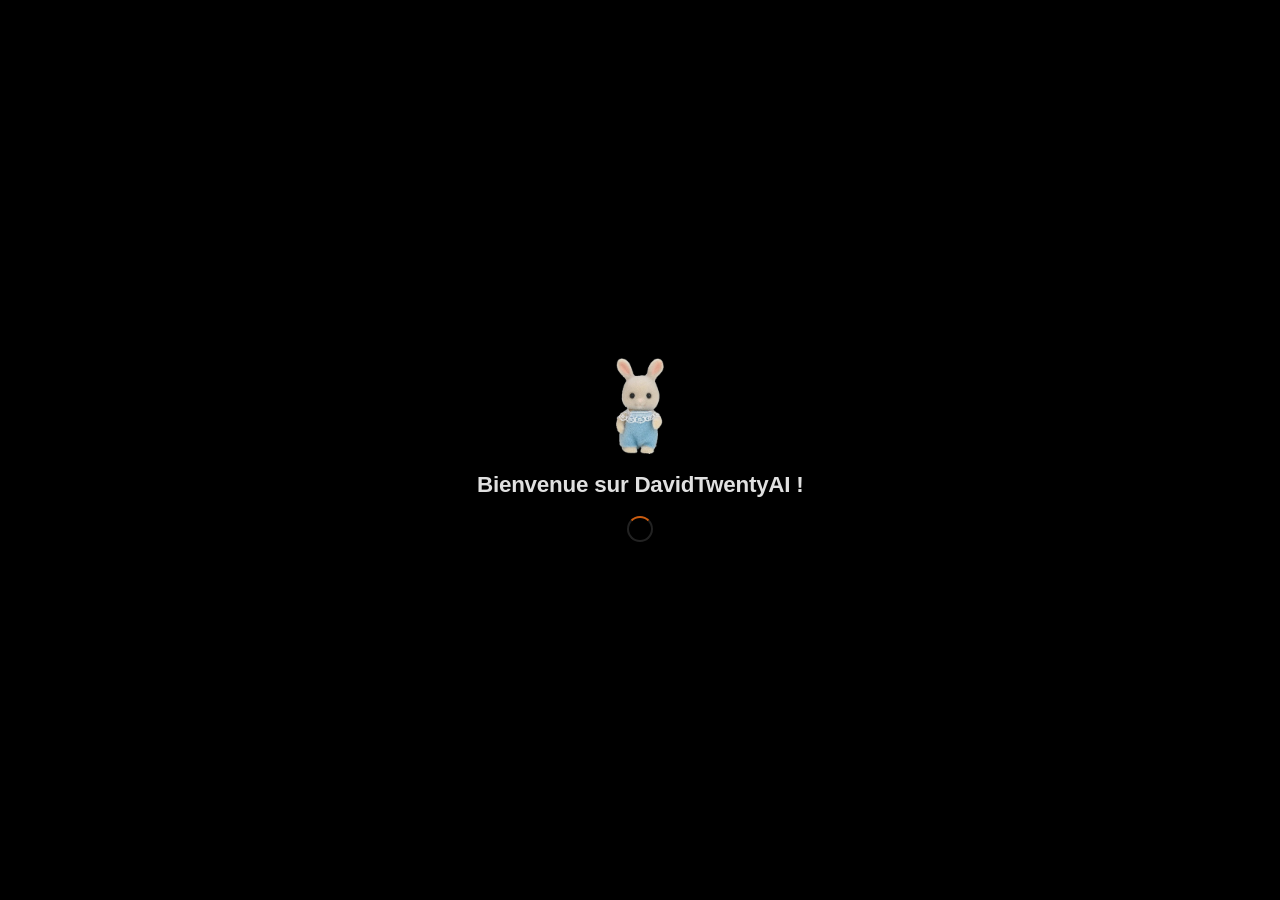
==== commit 3ffae9db: "Lapin à la place du renard (logo, favicon, accueil, animation coucou) Co-Authored-By: Claude Opus 5." ====
--- a/index.html
+++ b/index.html
@@ -6,7 +6,7 @@
     <meta name="color-scheme" content="light dark">
     <meta http-equiv="Content-Security-Policy" content="default-src 'self' file: blob: data:; script-src 'self' file: 'unsafe-inline' https://cdn.jsdelivr.net; style-src 'self' file: 'unsafe-inline'; img-src 'self' file: data: blob: https: http://localhost:* http://127.0.0.1:*; font-src 'self' file: data:; media-src 'self' file: data: blob:; connect-src 'self' file: blob: data: https://api.openai.com https://api.anthropic.com https://api.deepseek.com https://api.mistral.ai https://api.perplexity.ai https://api.x.ai https://api.z.ai https://generativelanguage.googleapis.com https://openrouter.ai https://cdn.jsdelivr.net http://localhost:* http://127.0.0.1:*; worker-src 'self' file: blob: https://cdn.jsdelivr.net; frame-src 'self' file: blob: data:; object-src 'none'; base-uri 'self'; form-action 'none';">
     <title>DavidTwentyAI</title>
-    <link rel="icon" type="image/svg+xml" href="images/DavidTwentyAI.svg">
+    <link rel="icon" type="image/png" href="images/DavidTwentyAI.png">
     <link rel="stylesheet" href="css/style.css" id="main-css">
     <link rel="stylesheet" href="css/design-verre.css">
     <script>
@@ -75,7 +75,7 @@
     </script>
     <!-- Splash animé en CSS pur (compositeur) : fluide même si le main thread est occupé -->
     <div id="davidtwentyai-splash" class="davidtwentyai-splash" aria-hidden="true">
-        <img src="images/DavidTwentyAI.svg" alt="" class="davidtwentyai-splash-logo">
+        <img src="images/DavidTwentyAI.png" alt="" class="davidtwentyai-splash-logo">
         <p class="davidtwentyai-splash-text">Bienvenue sur DavidTwentyAI !</p>
         <div class="davidtwentyai-splash-spinner" aria-hidden="true"></div>
     </div>
@@ -110,7 +110,7 @@
         <button type="button" id="sidebar-panel-btn" class="panel-toggle-btn sidebar-panel-btn" title="Masquer le panneau" aria-label="Masquer le panneau" aria-controls="sidebar" aria-expanded="true">
             <svg width="18" height="18" viewBox="0 0 24 24" fill="none" stroke="currentColor" stroke-width="2" stroke-linecap="round" stroke-linejoin="round" aria-hidden="true"><rect x="3" y="3" width="18" height="18" rx="2"/><line x1="9" y1="3" x2="9" y2="21"/></svg>
         </button>
-        <h1 class="sidebar-title"><img src="images/DavidTwentyAI.svg" class="sidebar-logo" alt="DavidTwentyAI"> DavidTwentyAI <span class="version-badge">v3.3</span></h1>
+        <h1 class="sidebar-title"><img src="images/DavidTwentyAI.png" class="sidebar-logo" alt="DavidTwentyAI"> DavidTwentyAI <span class="version-badge">v3.3</span></h1>
         <button id="new-chat-btn" class="new-chat-btn">Nouvelle conversation</button>
 
         <div class="conv-section">
--- a/css/style.css
+++ b/css/style.css
@@ -1604,9 +1604,9 @@
 }
 
 .sidebar-title {
-    font-size: 2.2rem;
+    font-size: 1.4rem;
     font-weight: 700;
-    margin-bottom: 0;
+    margin-bottom: 8px;
     color: var(--text);
     display: flex;
     align-items: center;
@@ -1615,30 +1615,14 @@
 }
 
 .sidebar-logo {
-    width: 40px;
-    height: 40px;
+    width: 30px;
+    height: 30px;
 }
 .version-badge {
     font-size: 0.45em;
     font-weight: 600;
     opacity: 0.5;
     vertical-align: super;
-}
-
-.sidebar-credit {
-    display: block;
-    text-align: center;
-    font-size: 0.65rem;
-    color: var(--text-secondary);
-    text-decoration: none;
-    margin-top: -6px;
-    margin-bottom: 8px;
-    transition: color 0.15s;
-}
-
-.sidebar-credit:hover {
-    color: var(--text);
-    text-decoration: underline;
 }
 
 
@@ -2085,6 +2069,7 @@
 
 .empty-chat-logo {
     width: 80px;
+    object-fit: contain;
     height: 80px;
 }
 
--- a/css/design-verre.css
+++ b/css/design-verre.css
@@ -244,6 +244,8 @@
 }
 body.design-verre[data-wallpaper="noir"],
 .wallpaper-swatch[data-wall="noir"] { --glass-wall: #000; }
+/* Noir pur : pas de voile teinté par-dessus, même en thème sombre */
+body.design-verre.design-verre[data-wallpaper="noir"] { --glass-veil: transparent; }
 /* Noms de fichiers sans accent (ZIP du Finder décompressé sous Windows) ; Corail : défaut, sans data-wallpaper */
 body.design-verre[data-wallpaper="aurore"],
 .wallpaper-swatch[data-wall="aurore"] { --glass-wall: url("../images/Fonds/1.jpg") center / cover no-repeat; }
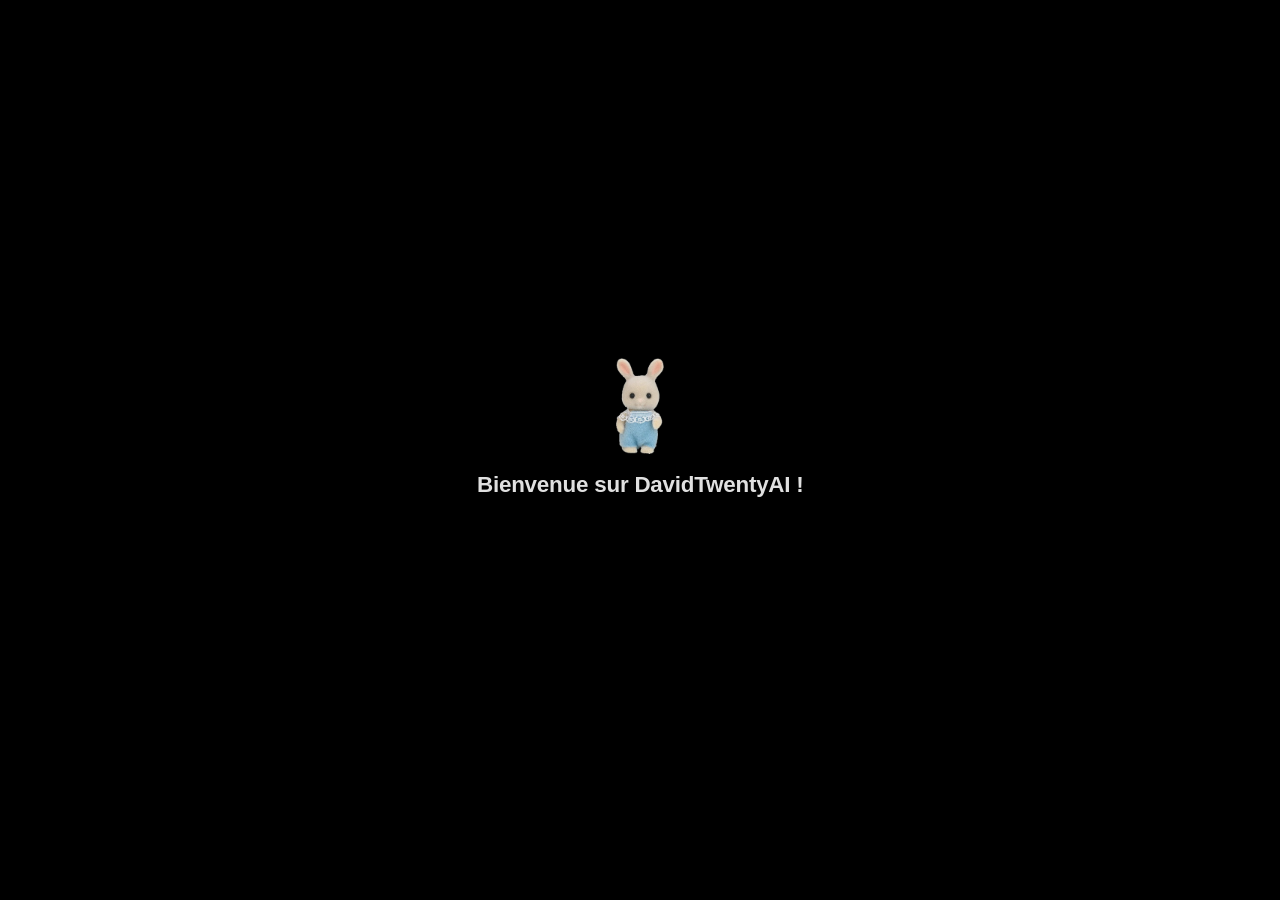
==== commit c81a596e: "Mobile : saisie au-dessus du clavier, bouton Envoyer, lapin réduit et masqué clavier ouvert Co-Autho" ====
--- a/index.html
+++ b/index.html
@@ -299,13 +299,13 @@
                             </div>
                             <span id="mic-level" class="mic-level" title="Les barres bougent quand le micro vous entend" hidden><i></i><i></i><i></i><i></i><i></i></span>
                             <button id="mic-btn" class="mic-btn" title="Dicter"><svg width="18" height="18" viewBox="0 0 24 24" fill="none" stroke="currentColor" stroke-width="2" stroke-linecap="round" stroke-linejoin="round"><rect x="9" y="1" width="6" height="12" rx="3"/><path d="M19 10v2a7 7 0 0 1-14 0v-2"/><line x1="12" y1="19" x2="12" y2="23"/><line x1="8" y1="23" x2="16" y2="23"/></svg></button>
+                            <button id="send-btn" aria-label="Envoyer" disabled><svg class="send-icon-send" width="16" height="16" viewBox="0 0 24 24" fill="none" stroke="currentColor" stroke-width="2.5" stroke-linecap="round" stroke-linejoin="round" aria-hidden="true"><line x1="12" y1="19" x2="12" y2="5"/><polyline points="5 12 12 5 19 12"/></svg><svg class="send-icon-stop" width="12" height="12" viewBox="0 0 12 12" aria-hidden="true"><rect width="12" height="12" rx="2" fill="currentColor"/></svg></button>
                         </div>
                     </div>
                 </div>
                 <div id="prompt-picker-dropdown-wrapper" class="prompt-picker-dropdown-wrapper" style="display:none"><div id="prompt-picker-dropdown" class="prompt-picker-dropdown"></div></div>
                 <!-- Éléments cachés conservés pour compatibilité -->
                 <button id="enhance-prompt-btn" class="enhance-prompt-btn" style="display:none!important" disabled></button>
-                <button id="send-btn" style="display:none!important" disabled></button>
             </div>
             <!-- Hors de .input-wrapper, dont le flou (« Verre ») empêcherait le sien -->
             <div id="context-popover" class="context-popover" role="dialog" aria-label="Contexte de la conversation" tabindex="-1" hidden></div>
--- a/css/style.css
+++ b/css/style.css
@@ -252,6 +252,7 @@
     font-family: -apple-system, BlinkMacSystemFont, 'Segoe UI', Roboto, sans-serif;
     display: flex;
     height: 100vh;
+    height: var(--app-h, 100dvh);
     overflow: hidden;
     background: var(--bg);
     color: var(--text);
@@ -2033,6 +2034,7 @@
     display: flex;
     flex-direction: column;
     height: 100vh;
+    height: var(--app-h, 100dvh);
     overflow: hidden;
     position: relative;
     /* Le canvas se rétrécit plutôt que la discussion */
@@ -13352,3 +13354,24 @@
     outline: 2px solid var(--accent);
     outline-offset: 2px;
 }
+
+/* Bouton Envoyer visible (pratique au doigt) ; carré « Arrêter » pendant la réponse */
+#send-btn {
+    width: 32px;
+    height: 32px;
+    border-radius: 50%;
+    border: none;
+    background: var(--accent, #f07a1a);
+    color: #fff;
+    display: flex;
+    align-items: center;
+    justify-content: center;
+    flex-shrink: 0;
+    cursor: pointer;
+    margin-left: 4px;
+    transition: opacity 0.15s;
+}
+#send-btn:disabled { opacity: 0.35; cursor: default; }
+#send-btn .send-icon-stop { display: none; }
+#send-btn.stop-mode .send-icon-send { display: none; }
+#send-btn.stop-mode .send-icon-stop { display: block; }
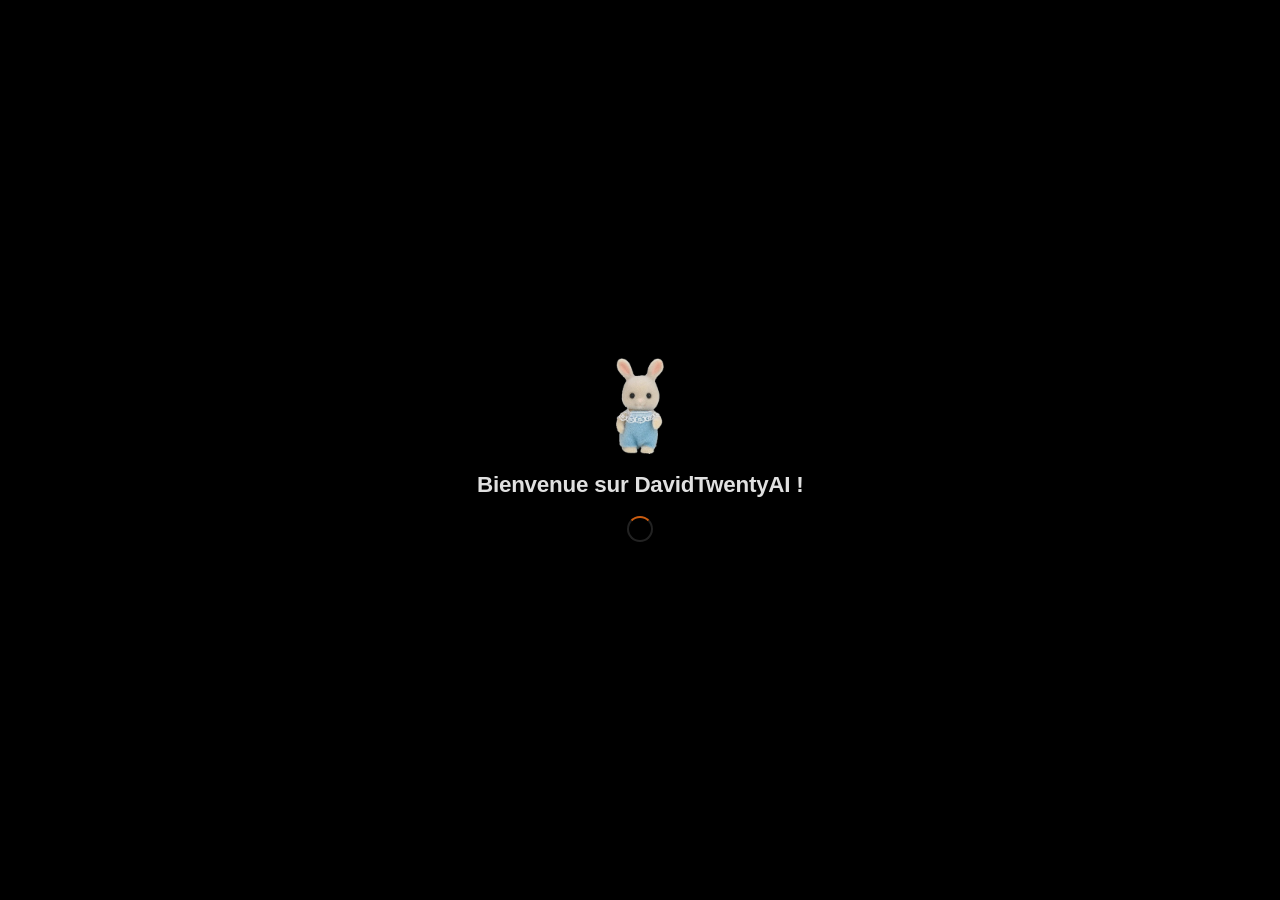
==== commit cb875049: "Choix de la voix de l'appareil (lecture à voix haute et mode Live) Co-Authored-By: Claude Opus 5.5 <" ====
--- a/index.html
+++ b/index.html
@@ -2,11 +2,19 @@
 <html lang="fr">
 <head>
     <meta charset="UTF-8">
-    <meta name="viewport" content="width=device-width, initial-scale=1.0">
+    <meta name="viewport" content="width=device-width, initial-scale=1.0, viewport-fit=cover">
     <meta name="color-scheme" content="light dark">
     <meta http-equiv="Content-Security-Policy" content="default-src 'self' file: blob: data:; script-src 'self' file: 'unsafe-inline' https://cdn.jsdelivr.net; style-src 'self' file: 'unsafe-inline'; img-src 'self' file: data: blob: https: http://localhost:* http://127.0.0.1:*; font-src 'self' file: data:; media-src 'self' file: data: blob:; connect-src 'self' file: blob: data: https://api.openai.com https://api.anthropic.com https://api.deepseek.com https://api.mistral.ai https://api.perplexity.ai https://api.x.ai https://api.z.ai https://generativelanguage.googleapis.com https://openrouter.ai https://cdn.jsdelivr.net http://localhost:* http://127.0.0.1:*; worker-src 'self' file: blob: https://cdn.jsdelivr.net; frame-src 'self' file: blob: data:; object-src 'none'; base-uri 'self'; form-action 'none';">
     <title>DavidTwentyAI</title>
     <link rel="icon" type="image/png" href="images/DavidTwentyAI.png">
+    <!-- Ajout à l'écran d'accueil : s'ouvre sans les barres du navigateur -->
+    <link rel="manifest" href="manifest.webmanifest">
+    <link rel="apple-touch-icon" href="images/icon-180.png">
+    <meta name="apple-mobile-web-app-capable" content="yes">
+    <meta name="mobile-web-app-capable" content="yes">
+    <meta name="apple-mobile-web-app-title" content="DavidTwentyAI">
+    <meta name="apple-mobile-web-app-status-bar-style" content="black-translucent">
+    <meta name="theme-color" content="#000000">
     <link rel="stylesheet" href="css/style.css" id="main-css">
     <link rel="stylesheet" href="css/design-verre.css">
     <script>
@@ -104,6 +112,18 @@
     })();
     </script>
     <aside class="sidebar" id="sidebar">
+        <script>
+        // Téléphone : volet replié dès le premier affichage, sinon il pousse la discussion le temps que app.js le replie
+        if (window.innerWidth < 600) {
+            var sb = document.getElementById('sidebar'), mainStyle = document.createElement('style');
+            sb.classList.add('collapsed');
+            sb.dataset.autoCollapsed = '1';
+            // Sans glissement à l'arrivée ; les transitions reviennent une fois la page chargée
+            mainStyle.textContent = '.sidebar, .sidebar *, .main { transition: none !important; }';
+            document.head.appendChild(mainStyle);
+            window.addEventListener('load', function () { setTimeout(function () { mainStyle.remove(); }, 100); });
+        }
+        </script>
         <!-- Double-clic : largeur d'origine (app.js : initSidebarResize) -->
         <div id="sidebar-resize-handle" class="sidebar-resize-handle" title="Glisser pour redimensionner · double-clic : largeur d'origine" aria-hidden="true"></div>
         <!-- Sur grand écran, le volet replié laisse dépasser une bande qui le montre -->
@@ -298,6 +318,7 @@
                                 <span id="context-meter-tooltip" class="footer-action-tooltip context-meter-tooltip" role="tooltip"></span>
                             </div>
                             <span id="mic-level" class="mic-level" title="Les barres bougent quand le micro vous entend" hidden><i></i><i></i><i></i><i></i><i></i></span>
+                            <button type="button" id="live-btn" class="mic-btn live-btn" title="Conversation vocale (Live)" aria-label="Conversation vocale"><svg width="18" height="18" viewBox="0 0 24 24" fill="none" stroke="currentColor" stroke-width="2" stroke-linecap="round" aria-hidden="true"><line x1="4" y1="10" x2="4" y2="14"/><line x1="8" y1="6" x2="8" y2="18"/><line x1="12" y1="3" x2="12" y2="21"/><line x1="16" y1="7" x2="16" y2="17"/><line x1="20" y1="10" x2="20" y2="14"/></svg></button>
                             <button id="mic-btn" class="mic-btn" title="Dicter"><svg width="18" height="18" viewBox="0 0 24 24" fill="none" stroke="currentColor" stroke-width="2" stroke-linecap="round" stroke-linejoin="round"><rect x="9" y="1" width="6" height="12" rx="3"/><path d="M19 10v2a7 7 0 0 1-14 0v-2"/><line x1="12" y1="19" x2="12" y2="23"/><line x1="8" y1="23" x2="16" y2="23"/></svg></button>
                             <button id="send-btn" aria-label="Envoyer" disabled><svg class="send-icon-send" width="16" height="16" viewBox="0 0 24 24" fill="none" stroke="currentColor" stroke-width="2.5" stroke-linecap="round" stroke-linejoin="round" aria-hidden="true"><line x1="12" y1="19" x2="12" y2="5"/><polyline points="5 12 12 5 19 12"/></svg><svg class="send-icon-stop" width="12" height="12" viewBox="0 0 12 12" aria-hidden="true"><rect width="12" height="12" rx="2" fill="currentColor"/></svg></button>
                         </div>
@@ -645,6 +666,12 @@
                         <span class="audio-setting-icon" aria-hidden="true"><svg viewBox="0 0 24 24" fill="none" stroke="currentColor" stroke-width="2" stroke-linecap="round" stroke-linejoin="round"><path d="M11 5L6 9H2v6h4l5 4z"/><path d="M19.07 4.93a10 10 0 0 1 0 14.14"/><path d="M15.54 8.46a5 5 0 0 1 0 7.07"/></svg></span>
                         <label class="audio-setting-label" for="audio-tts-provider">Synthèse vocale <span class="rp-hint-btn custom-select-info" tabindex="0" data-tooltip="Fournisseur utilisé pour lire les réponses à haute voix.&#10;&#10;Recommandé : Gemini 2.5 Flash TTS, voix très naturelle pour un coût réduit.">?</span></label>
                         <select id="audio-tts-provider" class="audio-setting-select"></select>
+                    </div>
+                    <div class="audio-setting-row">
+                        <span class="audio-setting-icon" aria-hidden="true"><svg viewBox="0 0 24 24" fill="none" stroke="currentColor" stroke-width="2" stroke-linecap="round" stroke-linejoin="round"><circle cx="12" cy="8" r="4"/><path d="M4 21v-1a6 6 0 0 1 6-6h4a6 6 0 0 1 6 6v1"/></svg></span>
+                        <label class="audio-setting-label" for="system-voice">Voix de l'appareil <span class="rp-hint-btn custom-select-info" tabindex="0" data-tooltip="Voix utilisée par la synthèse de l'appareil (lecture à voix haute) et par le mode Live.&#10;&#10;La liste dépend de l'ordinateur ou du téléphone : chacun a ses propres voix.">?</span></label>
+                        <select id="system-voice" class="audio-setting-select"></select>
+                        <button type="button" id="system-voice-test" class="prompt-toolbar-btn" title="Écouter cette voix">Écouter</button>
                     </div>
                     <div class="audio-setting-row">
                         <span class="audio-setting-icon" aria-hidden="true"><svg viewBox="0 0 24 24" fill="none" stroke="currentColor" stroke-width="2" stroke-linecap="round" stroke-linejoin="round"><rect x="9" y="2" width="6" height="12" rx="3"/><path d="M19 10v2a7 7 0 0 1-14 0v-2"/><line x1="12" y1="19" x2="12" y2="23"/><line x1="8" y1="23" x2="16" y2="23"/></svg></span>
@@ -1478,5 +1505,7 @@
     <script src="js/canvas-doc.js"></script>
     <script src="js/canvas.js"></script>
     <script src="js/app.js"></script>
+    <script src="js/voix.js"></script>
+    <script src="js/live.js"></script>
 </body>
 </html>
--- a/css/style.css
+++ b/css/style.css
@@ -2033,8 +2033,8 @@
     flex: 1;
     display: flex;
     flex-direction: column;
-    height: 100vh;
-    height: var(--app-h, 100dvh);
+    /* Hauteur du contenu de body : tient compte des marges de l'heure et de la barre d'accueil en mode application */
+    height: 100%;
     overflow: hidden;
     position: relative;
     /* Le canvas se rétrécit plutôt que la discussion */
@@ -13375,3 +13375,138 @@
 #send-btn .send-icon-stop { display: none; }
 #send-btn.stop-mode .send-icon-send { display: none; }
 #send-btn.stop-mode .send-icon-stop { display: block; }
+
+/* Téléphone : le texte prend la largeur (marges, bulles à 75 % et retraits mangeaient la moitié de l'écran) */
+@media (max-width: 600px) {
+    /* Y compris la réserve de droite pour les boutons flottants (ici en haut de l'écran) */
+    html body .chat-container,
+    html body.design-verre:has(#right-panel.collapsed):not(.canvas-active) .chat-container {
+        padding-left: 6px;
+        padding-right: 6px;
+    }
+    /* Page figée : Safari ne peut plus la faire glisser de côté ni la décaler sous le clavier */
+    html {
+        overflow: hidden;
+        height: 100%;
+    }
+    html body {
+        position: fixed;
+        top: var(--app-top, 0);
+        left: 0;
+        width: 100%;
+        overflow: hidden;
+    }
+    html body .main {
+        min-width: 0;
+    }
+    /* Pas de languette du volet replié : le bouton en haut à gauche l'ouvre déjà */
+    html body {
+        --sidebar-peek: 0px;
+    }
+    html body .sidebar.collapsed:not(.peek) {
+        visibility: hidden;
+    }
+    html body .input-area {
+        padding-left: 6px;
+        padding-right: 6px;
+    }
+    body .message-wrapper .message {
+        padding-left: 12px;
+        padding-right: 12px;
+        font-size: 0.85rem; /* 13,6 px au lieu de 15,2 ; titres et code suivent (em) */
+    }
+    /* 16 px minimum : en dessous, l'iPhone zoome sur la zone de saisie au toucher et décale la page */
+    html body .prompt-input {
+        font-size: 16px;
+    }
+    body .message-wrapper .message-assistant {
+        max-width: 100%;
+    }
+    body .message-wrapper .message-user {
+        max-width: 88%;
+    }
+    body .message-wrapper .message ul,
+    body .message-wrapper .message ol {
+        padding-left: 18px;
+    }
+}
+
+/* Le bouton Envoyer devient « Arrêter » pendant la réponse : le micro n'a pas à doubler ce rôle */
+#mic-btn.stop-mode {
+    display: none;
+}
+
+/* Ouverte depuis l'écran d'accueil (sans barres du navigateur) : place pour l'heure en haut et la barre d'accueil en bas */
+@media (display-mode: standalone) {
+    html body {
+        box-sizing: border-box;
+        padding-top: env(safe-area-inset-top);
+        padding-bottom: env(safe-area-inset-bottom);
+    }
+}
+
+/* --- Mode Live (conversation vocale) --- */
+.live-overlay {
+    position: fixed;
+    inset: 0;
+    z-index: 10000;
+    background: #000;
+    color: #eee;
+    display: flex;
+    flex-direction: column;
+    align-items: center;
+    justify-content: space-between;
+    padding: calc(env(safe-area-inset-top) + 40px) 24px calc(env(safe-area-inset-bottom) + 32px);
+}
+.live-overlay[hidden] { display: none; }
+.live-stage {
+    flex: 1;
+    display: flex;
+    flex-direction: column;
+    align-items: center;
+    justify-content: center;
+    gap: 22px;
+    width: 100%;
+    max-width: 520px;
+    text-align: center;
+}
+.live-orb {
+    --level: 0;
+    width: 170px;
+    height: 170px;
+    border-radius: 50%;
+    display: flex;
+    align-items: center;
+    justify-content: center;
+    background: radial-gradient(circle, rgba(240, 109, 19, 0.28) 0%, rgba(240, 109, 19, 0.06) 60%, transparent 72%);
+    box-shadow: 0 0 calc(20px + var(--level) * 70px) rgba(240, 109, 19, calc(0.15 + var(--level) * 0.5));
+    transform: scale(calc(1 + var(--level) * 0.12));
+    transition: transform 0.08s linear, box-shadow 0.08s linear;
+    cursor: pointer;
+}
+.live-orb img { width: 110px; height: 110px; object-fit: contain; }
+.live-overlay[data-phase="reflexion"] .live-orb,
+.live-overlay[data-phase="transcription"] .live-orb { animation: live-think 1.2s ease-in-out infinite; }
+.live-overlay[data-phase="parole"] .live-orb { animation: live-talk 0.9s ease-in-out infinite; }
+.live-overlay[data-phase="muet"] .live-orb { opacity: 0.4; }
+@keyframes live-think { 50% { transform: scale(0.94); opacity: 0.7; } }
+@keyframes live-talk { 50% { transform: scale(1.08); box-shadow: 0 0 60px rgba(240, 109, 19, 0.55); } }
+.live-status { margin: 0; font-size: 1.15rem; font-weight: 600; }
+.live-caption { margin: 0; min-height: 2.6em; font-size: 0.95rem; color: #999; line-height: 1.35; }
+.live-controls { display: flex; gap: 28px; }
+.live-controls button {
+    width: 64px;
+    height: 64px;
+    border-radius: 50%;
+    border: none;
+    display: flex;
+    align-items: center;
+    justify-content: center;
+    cursor: pointer;
+    color: #fff;
+    background: #2a2a30;
+}
+.live-controls .live-end { background: #d93025; }
+.live-mute .live-mute-slash { display: none; }
+.live-mute[aria-pressed="true"] { background: #eee; color: #000; }
+.live-mute[aria-pressed="true"] .live-mute-slash { display: inline; }
